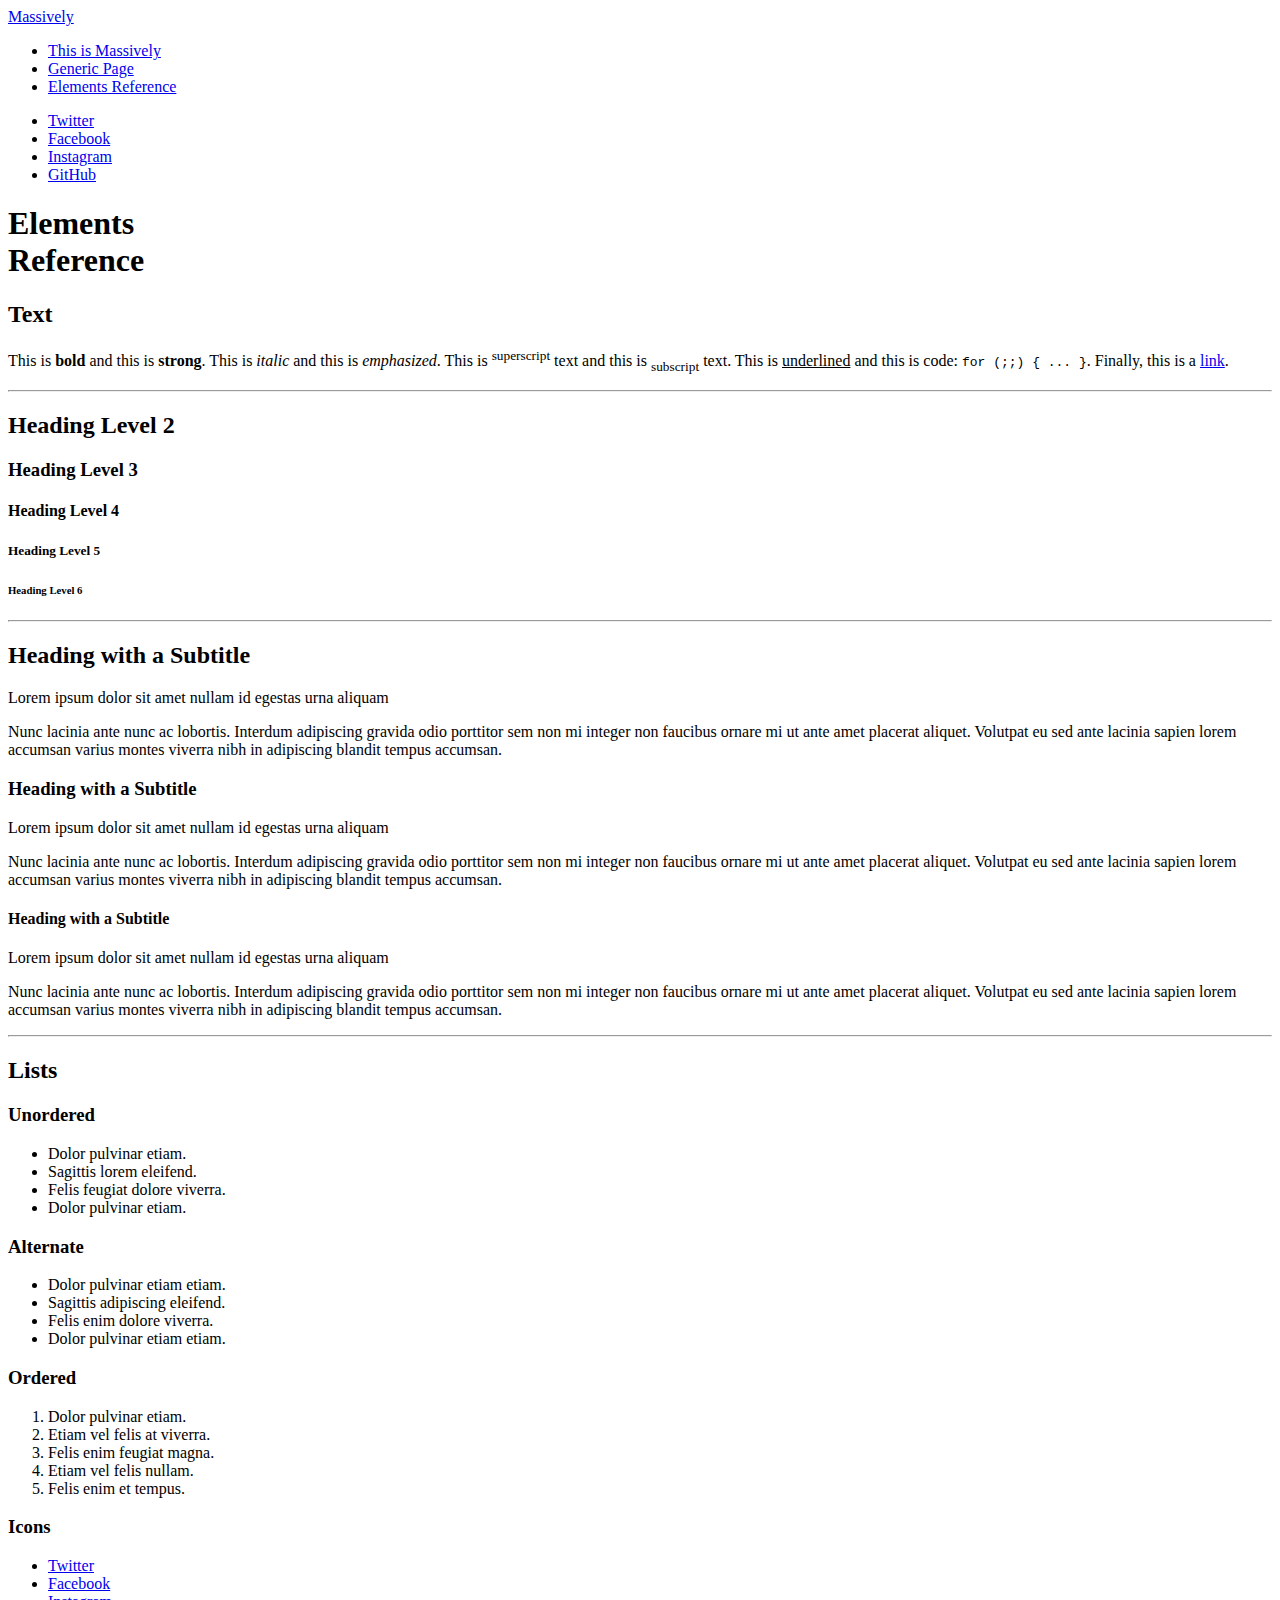
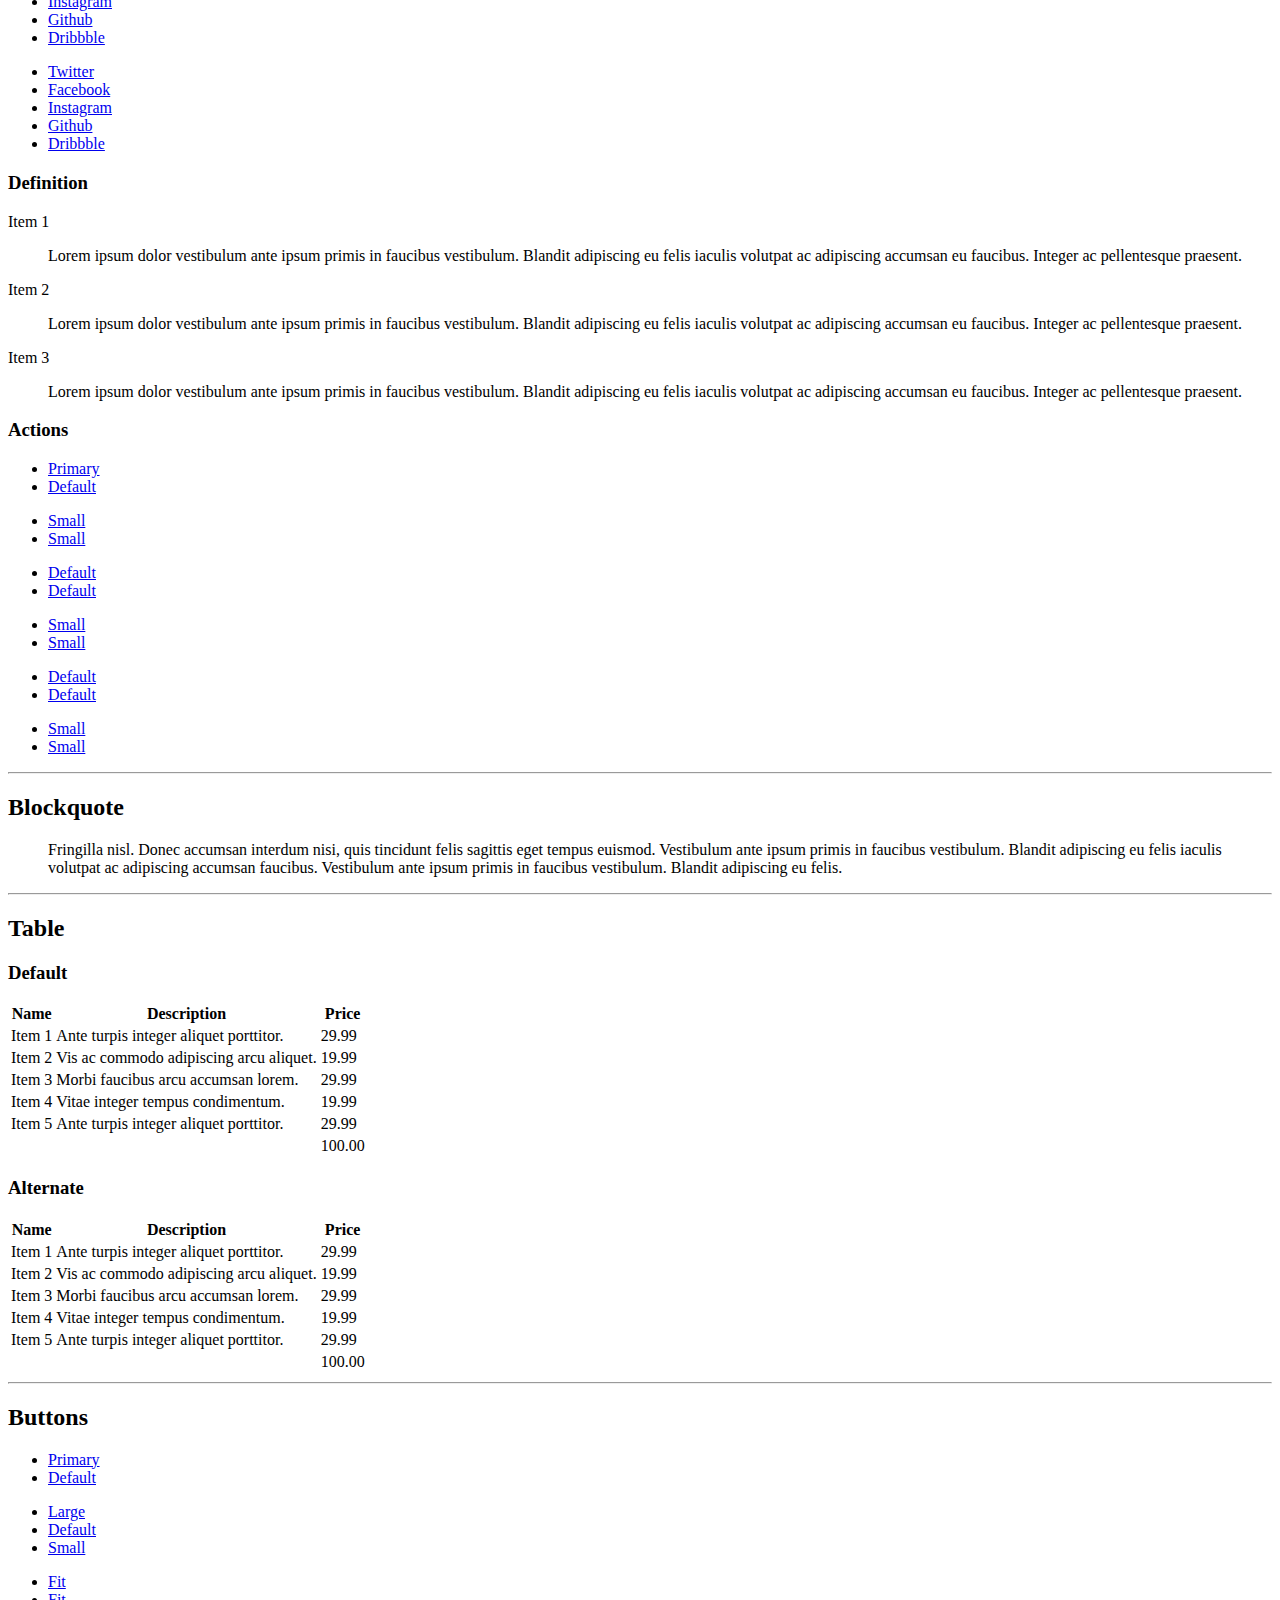
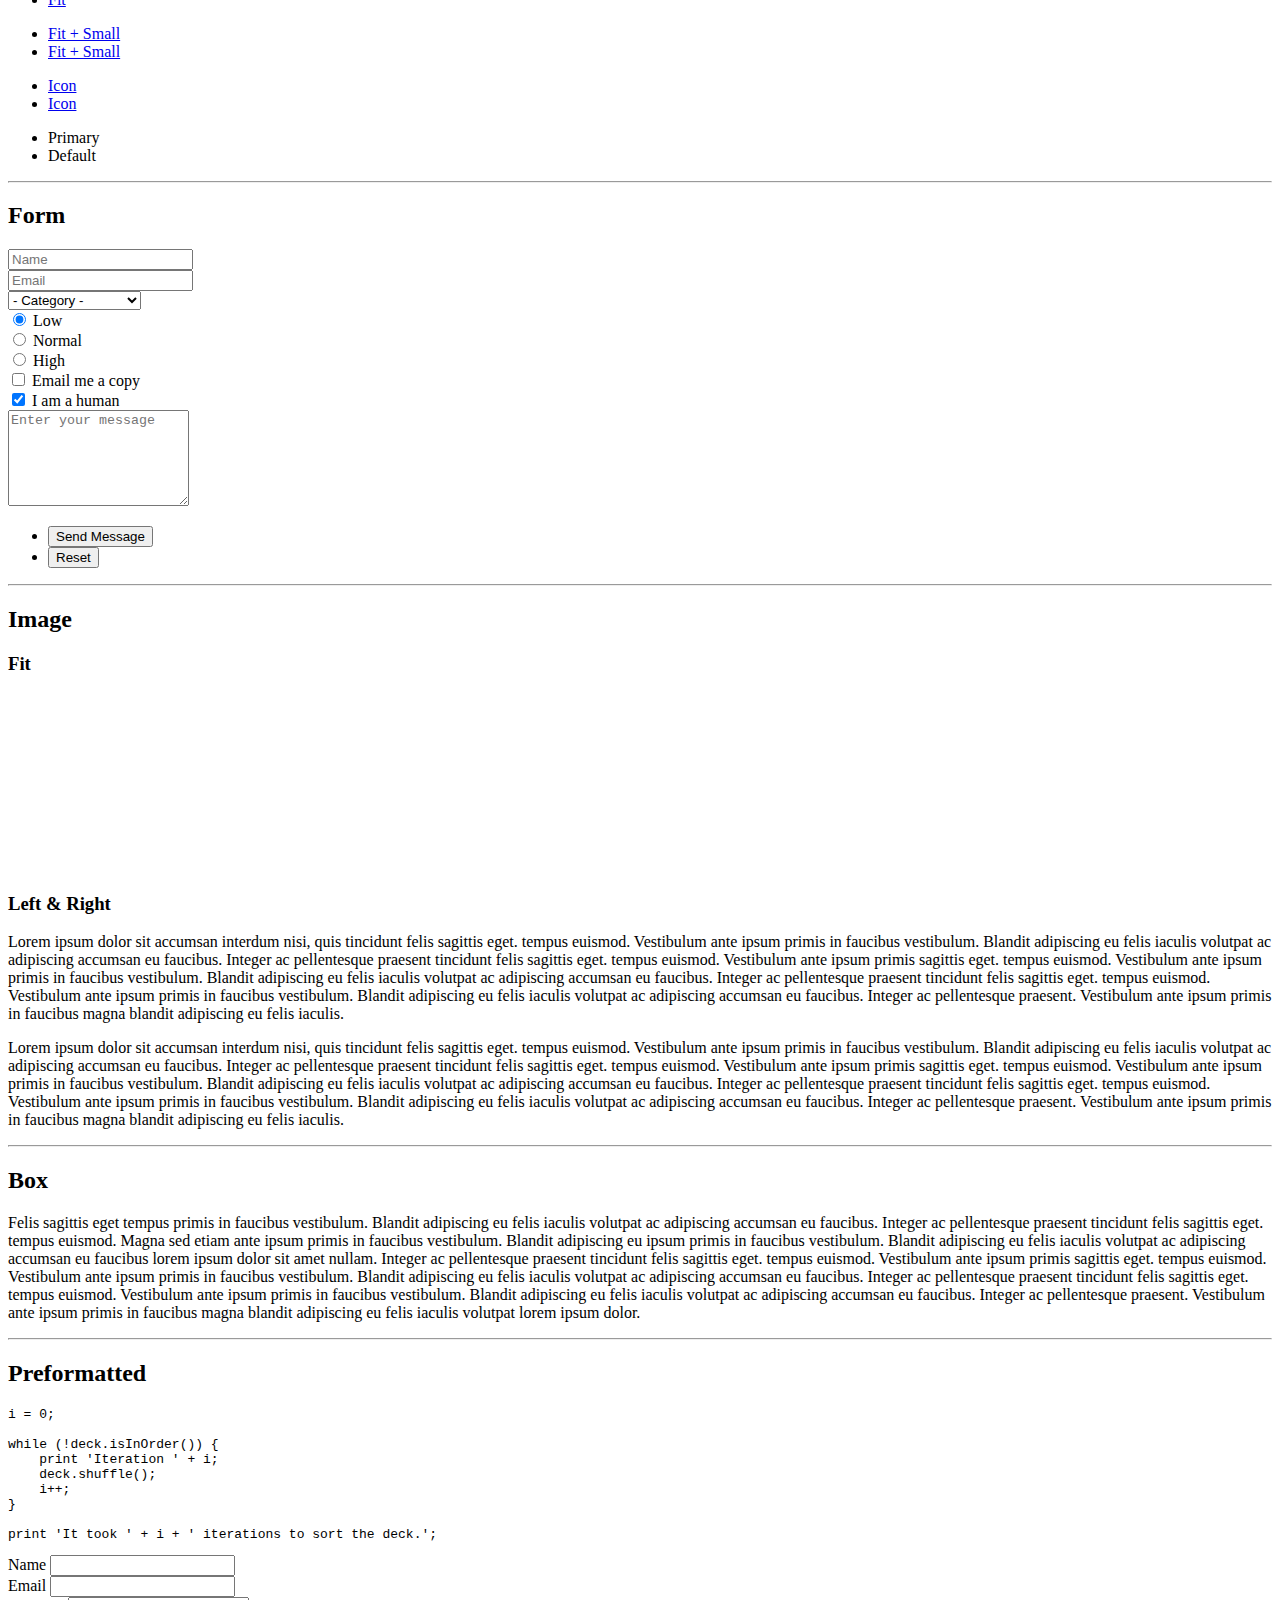
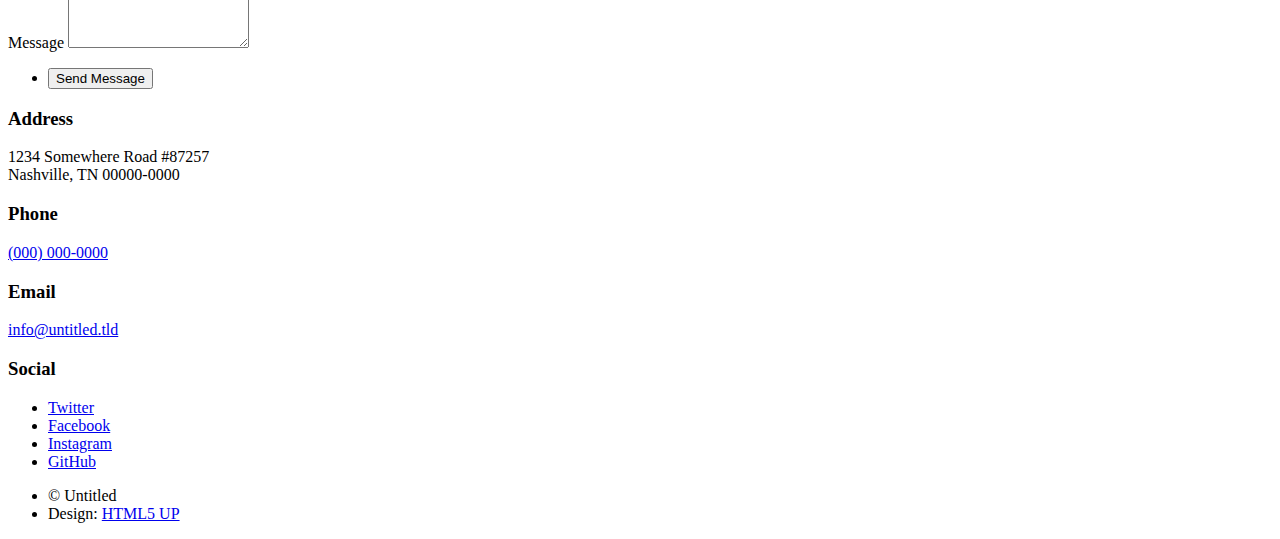
==== elements.html @ 8f009afb "Add files via upload" ====
<!DOCTYPE HTML>
<!--
	Massively by HTML5 UP
	html5up.net | @ajlkn
	Free for personal and commercial use under the CCA 3.0 license (html5up.net/license)
-->
<html>
	<head>
		<title>Elements Reference - Massively by HTML5 UP</title>
		<meta charset="utf-8" />
		<meta name="viewport" content="width=device-width, initial-scale=1, user-scalable=no" />
		<link rel="stylesheet" href="assets/css/main.css" />
		<noscript><link rel="stylesheet" href="assets/css/noscript.css" /></noscript>
	</head>
	<body class="is-preload">

		<!-- Wrapper -->
			<div id="wrapper">

				<!-- Header -->
					<header id="header">
						<a href="index.html" class="logo">Massively</a>
					</header>

				<!-- Nav -->
					<nav id="nav">
						<ul class="links">
							<li><a href="index.html">This is Massively</a></li>
							<li><a href="generic.html">Generic Page</a></li>
							<li class="active"><a href="elements.html">Elements Reference</a></li>
						</ul>
						<ul class="icons">
							<li><a href="#" class="icon brands fa-twitter"><span class="label">Twitter</span></a></li>
							<li><a href="#" class="icon brands fa-facebook-f"><span class="label">Facebook</span></a></li>
							<li><a href="#" class="icon brands fa-instagram"><span class="label">Instagram</span></a></li>
							<li><a href="#" class="icon brands fa-github"><span class="label">GitHub</span></a></li>
						</ul>
					</nav>

				<!-- Main -->
					<div id="main">

						<!-- Post -->
							<section class="post">
								<header class="major">
									<h1>Elements<br />
									Reference</h1>
								</header>

								<!-- Text stuff -->
									<h2>Text</h2>
									<p>This is <b>bold</b> and this is <strong>strong</strong>. This is <i>italic</i> and this is <em>emphasized</em>.
									This is <sup>superscript</sup> text and this is <sub>subscript</sub> text.
									This is <u>underlined</u> and this is code: <code>for (;;) { ... }</code>.
									Finally, this is a <a href="#">link</a>.</p>
									<hr />
									<h2>Heading Level 2</h2>
									<h3>Heading Level 3</h3>
									<h4>Heading Level 4</h4>
									<h5>Heading Level 5</h5>
									<h6>Heading Level 6</h6>
									<hr />
									<header>
										<h2>Heading with a Subtitle</h2>
										<p>Lorem ipsum dolor sit amet nullam id egestas urna aliquam</p>
									</header>
									<p>Nunc lacinia ante nunc ac lobortis. Interdum adipiscing gravida odio porttitor sem non mi integer non faucibus ornare mi ut ante amet placerat aliquet. Volutpat eu sed ante lacinia sapien lorem accumsan varius montes viverra nibh in adipiscing blandit tempus accumsan.</p>
									<header>
										<h3>Heading with a Subtitle</h3>
										<p>Lorem ipsum dolor sit amet nullam id egestas urna aliquam</p>
									</header>
									<p>Nunc lacinia ante nunc ac lobortis. Interdum adipiscing gravida odio porttitor sem non mi integer non faucibus ornare mi ut ante amet placerat aliquet. Volutpat eu sed ante lacinia sapien lorem accumsan varius montes viverra nibh in adipiscing blandit tempus accumsan.</p>
									<header>
										<h4>Heading with a Subtitle</h4>
										<p>Lorem ipsum dolor sit amet nullam id egestas urna aliquam</p>
									</header>
									<p>Nunc lacinia ante nunc ac lobortis. Interdum adipiscing gravida odio porttitor sem non mi integer non faucibus ornare mi ut ante amet placerat aliquet. Volutpat eu sed ante lacinia sapien lorem accumsan varius montes viverra nibh in adipiscing blandit tempus accumsan.</p>

									<hr />

								<!-- Lists -->
									<h2>Lists</h2>
									<div class="row">
										<div class="col-6 col-12-small">

											<h3>Unordered</h3>
											<ul>
												<li>Dolor pulvinar etiam.</li>
												<li>Sagittis lorem eleifend.</li>
												<li>Felis feugiat dolore viverra.</li>
												<li>Dolor pulvinar etiam.</li>
											</ul>

											<h3>Alternate</h3>
											<ul class="alt">
												<li>Dolor pulvinar etiam etiam.</li>
												<li>Sagittis adipiscing eleifend.</li>
												<li>Felis enim dolore viverra.</li>
												<li>Dolor pulvinar etiam etiam.</li>
											</ul>

										</div>
										<div class="col-6 col-12-small">

											<h3>Ordered</h3>
											<ol>
												<li>Dolor pulvinar etiam.</li>
												<li>Etiam vel felis at viverra.</li>
												<li>Felis enim feugiat magna.</li>
												<li>Etiam vel felis nullam.</li>
												<li>Felis enim et tempus.</li>
											</ol>

											<h3>Icons</h3>
											<ul class="icons">
												<li><a href="#" class="icon brands fa-twitter"><span class="label">Twitter</span></a></li>
												<li><a href="#" class="icon brands fa-facebook-f"><span class="label">Facebook</span></a></li>
												<li><a href="#" class="icon brands fa-instagram"><span class="label">Instagram</span></a></li>
												<li><a href="#" class="icon brands fa-github"><span class="label">Github</span></a></li>
												<li><a href="#" class="icon brands fa-dribbble"><span class="label">Dribbble</span></a></li>
											</ul>
											<ul class="icons alt">
												<li><a href="#" class="icon brands alt fa-twitter"><span class="label">Twitter</span></a></li>
												<li><a href="#" class="icon brands alt fa-facebook-f"><span class="label">Facebook</span></a></li>
												<li><a href="#" class="icon brands alt fa-instagram"><span class="label">Instagram</span></a></li>
												<li><a href="#" class="icon brands alt fa-github"><span class="label">Github</span></a></li>
												<li><a href="#" class="icon brands alt fa-dribbble"><span class="label">Dribbble</span></a></li>
											</ul>

										</div>
									</div>
									<h3>Definition</h3>
									<dl>
										<dt>Item 1</dt>
										<dd>
											<p>Lorem ipsum dolor vestibulum ante ipsum primis in faucibus vestibulum. Blandit adipiscing eu felis iaculis volutpat ac adipiscing accumsan eu faucibus. Integer ac pellentesque praesent.</p>
										</dd>
										<dt>Item 2</dt>
										<dd>
											<p>Lorem ipsum dolor vestibulum ante ipsum primis in faucibus vestibulum. Blandit adipiscing eu felis iaculis volutpat ac adipiscing accumsan eu faucibus. Integer ac pellentesque praesent.</p>
										</dd>
										<dt>Item 3</dt>
										<dd>
											<p>Lorem ipsum dolor vestibulum ante ipsum primis in faucibus vestibulum. Blandit adipiscing eu felis iaculis volutpat ac adipiscing accumsan eu faucibus. Integer ac pellentesque praesent.</p>
										</dd>
									</dl>

									<h3>Actions</h3>
									<ul class="actions">
										<li><a href="#" class="button primary">Primary</a></li>
										<li><a href="#" class="button">Default</a></li>
									</ul>
									<ul class="actions small">
										<li><a href="#" class="button primary small">Small</a></li>
										<li><a href="#" class="button small">Small</a></li>
									</ul>
									<div class="row">
										<div class="col-6 col-12-small">
											<ul class="actions stacked">
												<li><a href="#" class="button primary">Default</a></li>
												<li><a href="#" class="button">Default</a></li>
											</ul>
										</div>
										<div class="col-6 col-12-small">
											<ul class="actions stacked">
												<li><a href="#" class="button primary small">Small</a></li>
												<li><a href="#" class="button small">Small</a></li>
											</ul>
										</div>
									</div>
									<div class="row">
										<div class="col-6 col-12-small">
											<ul class="actions stacked">
												<li><a href="#" class="button primary fit">Default</a></li>
												<li><a href="#" class="button fit">Default</a></li>
											</ul>
										</div>
										<div class="col-6 col-12-small">
											<ul class="actions stacked">
												<li><a href="#" class="button primary small fit">Small</a></li>
												<li><a href="#" class="button small fit">Small</a></li>
											</ul>
										</div>
									</div>

									<hr />

								<!-- Blockquote -->
									<h2>Blockquote</h2>
									<blockquote>Fringilla nisl. Donec accumsan interdum nisi, quis tincidunt felis sagittis eget tempus euismod. Vestibulum ante ipsum primis in faucibus vestibulum. Blandit adipiscing eu felis iaculis volutpat ac adipiscing accumsan faucibus. Vestibulum ante ipsum primis in faucibus vestibulum. Blandit adipiscing eu felis.</blockquote>

									<hr />

								<!-- Table -->
									<h2>Table</h2>

									<h3>Default</h3>
									<div class="table-wrapper">
										<table>
											<thead>
												<tr>
													<th>Name</th>
													<th>Description</th>
													<th>Price</th>
												</tr>
											</thead>
											<tbody>
												<tr>
													<td>Item 1</td>
													<td>Ante turpis integer aliquet porttitor.</td>
													<td>29.99</td>
												</tr>
												<tr>
													<td>Item 2</td>
													<td>Vis ac commodo adipiscing arcu aliquet.</td>
													<td>19.99</td>
												</tr>
												<tr>
													<td>Item 3</td>
													<td> Morbi faucibus arcu accumsan lorem.</td>
													<td>29.99</td>
												</tr>
												<tr>
													<td>Item 4</td>
													<td>Vitae integer tempus condimentum.</td>
													<td>19.99</td>
												</tr>
												<tr>
													<td>Item 5</td>
													<td>Ante turpis integer aliquet porttitor.</td>
													<td>29.99</td>
												</tr>
											</tbody>
											<tfoot>
												<tr>
													<td colspan="2"></td>
													<td>100.00</td>
												</tr>
											</tfoot>
										</table>
									</div>

									<h3>Alternate</h3>
									<div class="table-wrapper">
										<table class="alt">
											<thead>
												<tr>
													<th>Name</th>
													<th>Description</th>
													<th>Price</th>
												</tr>
											</thead>
											<tbody>
												<tr>
													<td>Item 1</td>
													<td>Ante turpis integer aliquet porttitor.</td>
													<td>29.99</td>
												</tr>
												<tr>
													<td>Item 2</td>
													<td>Vis ac commodo adipiscing arcu aliquet.</td>
													<td>19.99</td>
												</tr>
												<tr>
													<td>Item 3</td>
													<td> Morbi faucibus arcu accumsan lorem.</td>
													<td>29.99</td>
												</tr>
												<tr>
													<td>Item 4</td>
													<td>Vitae integer tempus condimentum.</td>
													<td>19.99</td>
												</tr>
												<tr>
													<td>Item 5</td>
													<td>Ante turpis integer aliquet porttitor.</td>
													<td>29.99</td>
												</tr>
											</tbody>
											<tfoot>
												<tr>
													<td colspan="2"></td>
													<td>100.00</td>
												</tr>
											</tfoot>
										</table>
									</div>

									<hr />

								<!-- Buttons -->
									<h2>Buttons</h2>
									<ul class="actions">
										<li><a href="#" class="button primary">Primary</a></li>
										<li><a href="#" class="button">Default</a></li>
									</ul>
									<ul class="actions">
										<li><a href="#" class="button primary large">Large</a></li>
										<li><a href="#" class="button">Default</a></li>
										<li><a href="#" class="button small">Small</a></li>
									</ul>
									<ul class="actions fit">
										<li><a href="#" class="button primary fit">Fit</a></li>
										<li><a href="#" class="button fit">Fit</a></li>
									</ul>
									<ul class="actions fit small">
										<li><a href="#" class="button primary fit small">Fit + Small</a></li>
										<li><a href="#" class="button fit small">Fit + Small</a></li>
									</ul>
									<ul class="actions">
										<li><a href="#" class="button primary icon solid fa-search">Icon</a></li>
										<li><a href="#" class="button icon solid fa-download">Icon</a></li>
									</ul>
									<ul class="actions">
										<li><span class="button primary disabled">Primary</span></li>
										<li><span class="button disabled">Default</span></li>
									</ul>

									<hr />

								<!-- Form -->
									<h2>Form</h2>

									<form method="post" action="#">
										<div class="row gtr-uniform">
											<div class="col-6 col-12-xsmall">
												<input type="text" name="demo-name" id="demo-name" value="" placeholder="Name" />
											</div>
											<div class="col-6 col-12-xsmall">
												<input type="email" name="demo-email" id="demo-email" value="" placeholder="Email" />
											</div>
											<!-- Break -->
											<div class="col-12">
												<select name="demo-category" id="demo-category">
													<option value="">- Category -</option>
													<option value="1">Manufacturing</option>
													<option value="1">Shipping</option>
													<option value="1">Administration</option>
													<option value="1">Human Resources</option>
												</select>
											</div>
											<!-- Break -->
											<div class="col-4 col-12-small">
												<input type="radio" id="demo-priority-low" name="demo-priority" checked>
												<label for="demo-priority-low">Low</label>
											</div>
											<div class="col-4 col-12-small">
												<input type="radio" id="demo-priority-normal" name="demo-priority">
												<label for="demo-priority-normal">Normal</label>
											</div>
											<div class="col-4 col-12-small">
												<input type="radio" id="demo-priority-high" name="demo-priority">
												<label for="demo-priority-high">High</label>
											</div>
											<!-- Break -->
											<div class="col-6 col-12-small">
												<input type="checkbox" id="demo-copy" name="demo-copy">
												<label for="demo-copy">Email me a copy</label>
											</div>
											<div class="col-6 col-12-small">
												<input type="checkbox" id="demo-human" name="demo-human" checked>
												<label for="demo-human">I am a human</label>
											</div>
											<!-- Break -->
											<div class="col-12">
												<textarea name="demo-message" id="demo-message" placeholder="Enter your message" rows="6"></textarea>
											</div>
											<!-- Break -->
											<div class="col-12">
												<ul class="actions">
													<li><input type="submit" value="Send Message" class="primary" /></li>
													<li><input type="reset" value="Reset" /></li>
												</ul>
											</div>
										</div>
									</form>

									<hr />

								<!-- Image -->
									<h2>Image</h2>

									<h3>Fit</h3>
									<span class="image fit"><img src="images/pic01.jpg" alt="" /></span>
									<div class="box alt">
										<div class="row gtr-50 gtr-uniform">
											<div class="col-4"><span class="image fit"><img src="images/pic02.jpg" alt="" /></span></div>
											<div class="col-4"><span class="image fit"><img src="images/pic03.jpg" alt="" /></span></div>
											<div class="col-4"><span class="image fit"><img src="images/pic04.jpg" alt="" /></span></div>
											<!-- Break -->
											<div class="col-4"><span class="image fit"><img src="images/pic04.jpg" alt="" /></span></div>
											<div class="col-4"><span class="image fit"><img src="images/pic02.jpg" alt="" /></span></div>
											<div class="col-4"><span class="image fit"><img src="images/pic03.jpg" alt="" /></span></div>
											<!-- Break -->
											<div class="col-4"><span class="image fit"><img src="images/pic03.jpg" alt="" /></span></div>
											<div class="col-4"><span class="image fit"><img src="images/pic04.jpg" alt="" /></span></div>
											<div class="col-4"><span class="image fit"><img src="images/pic02.jpg" alt="" /></span></div>
										</div>
									</div>

									<h3>Left &amp; Right</h3>
									<p><span class="image left"><img src="images/pic08.jpg" alt="" /></span>Lorem ipsum dolor sit accumsan interdum nisi, quis tincidunt felis sagittis eget. tempus euismod. Vestibulum ante ipsum primis in faucibus vestibulum. Blandit adipiscing eu felis iaculis volutpat ac adipiscing accumsan eu faucibus. Integer ac pellentesque praesent tincidunt felis sagittis eget. tempus euismod. Vestibulum ante ipsum primis sagittis eget. tempus euismod. Vestibulum ante ipsum primis in faucibus vestibulum. Blandit adipiscing eu felis iaculis volutpat ac adipiscing accumsan eu faucibus. Integer ac pellentesque praesent tincidunt felis sagittis eget. tempus euismod. Vestibulum ante ipsum primis in faucibus vestibulum. Blandit adipiscing eu felis iaculis volutpat ac adipiscing accumsan eu faucibus. Integer ac pellentesque praesent. Vestibulum ante ipsum primis in faucibus magna blandit adipiscing eu felis iaculis.</p>
									<p><span class="image right"><img src="images/pic09.jpg" alt="" /></span>Lorem ipsum dolor sit accumsan interdum nisi, quis tincidunt felis sagittis eget. tempus euismod. Vestibulum ante ipsum primis in faucibus vestibulum. Blandit adipiscing eu felis iaculis volutpat ac adipiscing accumsan eu faucibus. Integer ac pellentesque praesent tincidunt felis sagittis eget. tempus euismod. Vestibulum ante ipsum primis sagittis eget. tempus euismod. Vestibulum ante ipsum primis in faucibus vestibulum. Blandit adipiscing eu felis iaculis volutpat ac adipiscing accumsan eu faucibus. Integer ac pellentesque praesent tincidunt felis sagittis eget. tempus euismod. Vestibulum ante ipsum primis in faucibus vestibulum. Blandit adipiscing eu felis iaculis volutpat ac adipiscing accumsan eu faucibus. Integer ac pellentesque praesent. Vestibulum ante ipsum primis in faucibus magna blandit adipiscing eu felis iaculis.</p>

									<hr />

								<!-- Box -->
									<h2>Box</h2>
									<div class="box">
										<p>Felis sagittis eget tempus primis in faucibus vestibulum. Blandit adipiscing eu felis iaculis volutpat ac adipiscing accumsan eu faucibus. Integer ac pellentesque praesent tincidunt felis sagittis eget. tempus euismod. Magna sed etiam ante ipsum primis in faucibus vestibulum. Blandit adipiscing eu ipsum primis in faucibus vestibulum. Blandit adipiscing eu felis iaculis volutpat ac adipiscing accumsan eu faucibus lorem ipsum dolor sit amet nullam. Integer ac pellentesque praesent tincidunt felis sagittis eget. tempus euismod. Vestibulum ante ipsum primis sagittis eget. tempus euismod. Vestibulum ante ipsum primis in faucibus vestibulum. Blandit adipiscing eu felis iaculis volutpat ac adipiscing accumsan eu faucibus. Integer ac pellentesque praesent tincidunt felis sagittis eget. tempus euismod. Vestibulum ante ipsum primis in faucibus vestibulum. Blandit adipiscing eu felis iaculis volutpat ac adipiscing accumsan eu faucibus. Integer ac pellentesque praesent. Vestibulum ante ipsum primis in faucibus magna blandit adipiscing eu felis iaculis volutpat lorem ipsum dolor.</p>
									</div>

									<hr />

								<!-- Preformatted Code -->
									<h2>Preformatted</h2>
									<pre><code>i = 0;

while (!deck.isInOrder()) {
    print 'Iteration ' + i;
    deck.shuffle();
    i++;
}

print 'It took ' + i + ' iterations to sort the deck.';
</code></pre>

							</section>

					</div>

				<!-- Footer -->
					<footer id="footer">
						<section>
							<form method="post" action="#">
								<div class="fields">
									<div class="field">
										<label for="name">Name</label>
										<input type="text" name="name" id="name" />
									</div>
									<div class="field">
										<label for="email">Email</label>
										<input type="text" name="email" id="email" />
									</div>
									<div class="field">
										<label for="message">Message</label>
										<textarea name="message" id="message" rows="3"></textarea>
									</div>
								</div>
								<ul class="actions">
									<li><input type="submit" value="Send Message" /></li>
								</ul>
							</form>
						</section>
						<section class="split contact">
							<section class="alt">
								<h3>Address</h3>
								<p>1234 Somewhere Road #87257<br />
								Nashville, TN 00000-0000</p>
							</section>
							<section>
								<h3>Phone</h3>
								<p><a href="#">(000) 000-0000</a></p>
							</section>
							<section>
								<h3>Email</h3>
								<p><a href="#">info@untitled.tld</a></p>
							</section>
							<section>
								<h3>Social</h3>
								<ul class="icons alt">
									<li><a href="#" class="icon brands alt fa-twitter"><span class="label">Twitter</span></a></li>
									<li><a href="#" class="icon brands alt fa-facebook-f"><span class="label">Facebook</span></a></li>
									<li><a href="#" class="icon brands alt fa-instagram"><span class="label">Instagram</span></a></li>
									<li><a href="#" class="icon brands alt fa-github"><span class="label">GitHub</span></a></li>
								</ul>
							</section>
						</section>
					</footer>

				<!-- Copyright -->
					<div id="copyright">
						<ul><li>&copy; Untitled</li><li>Design: <a href="https://html5up.net">HTML5 UP</a></li></ul>
					</div>

			</div>

		<!-- Scripts -->
			<script src="assets/js/jquery.min.js"></script>
			<script src="assets/js/jquery.scrollex.min.js"></script>
			<script src="assets/js/jquery.scrolly.min.js"></script>
			<script src="assets/js/browser.min.js"></script>
			<script src="assets/js/breakpoints.min.js"></script>
			<script src="assets/js/util.js"></script>
			<script src="assets/js/main.js"></script>

	</body>
</html>
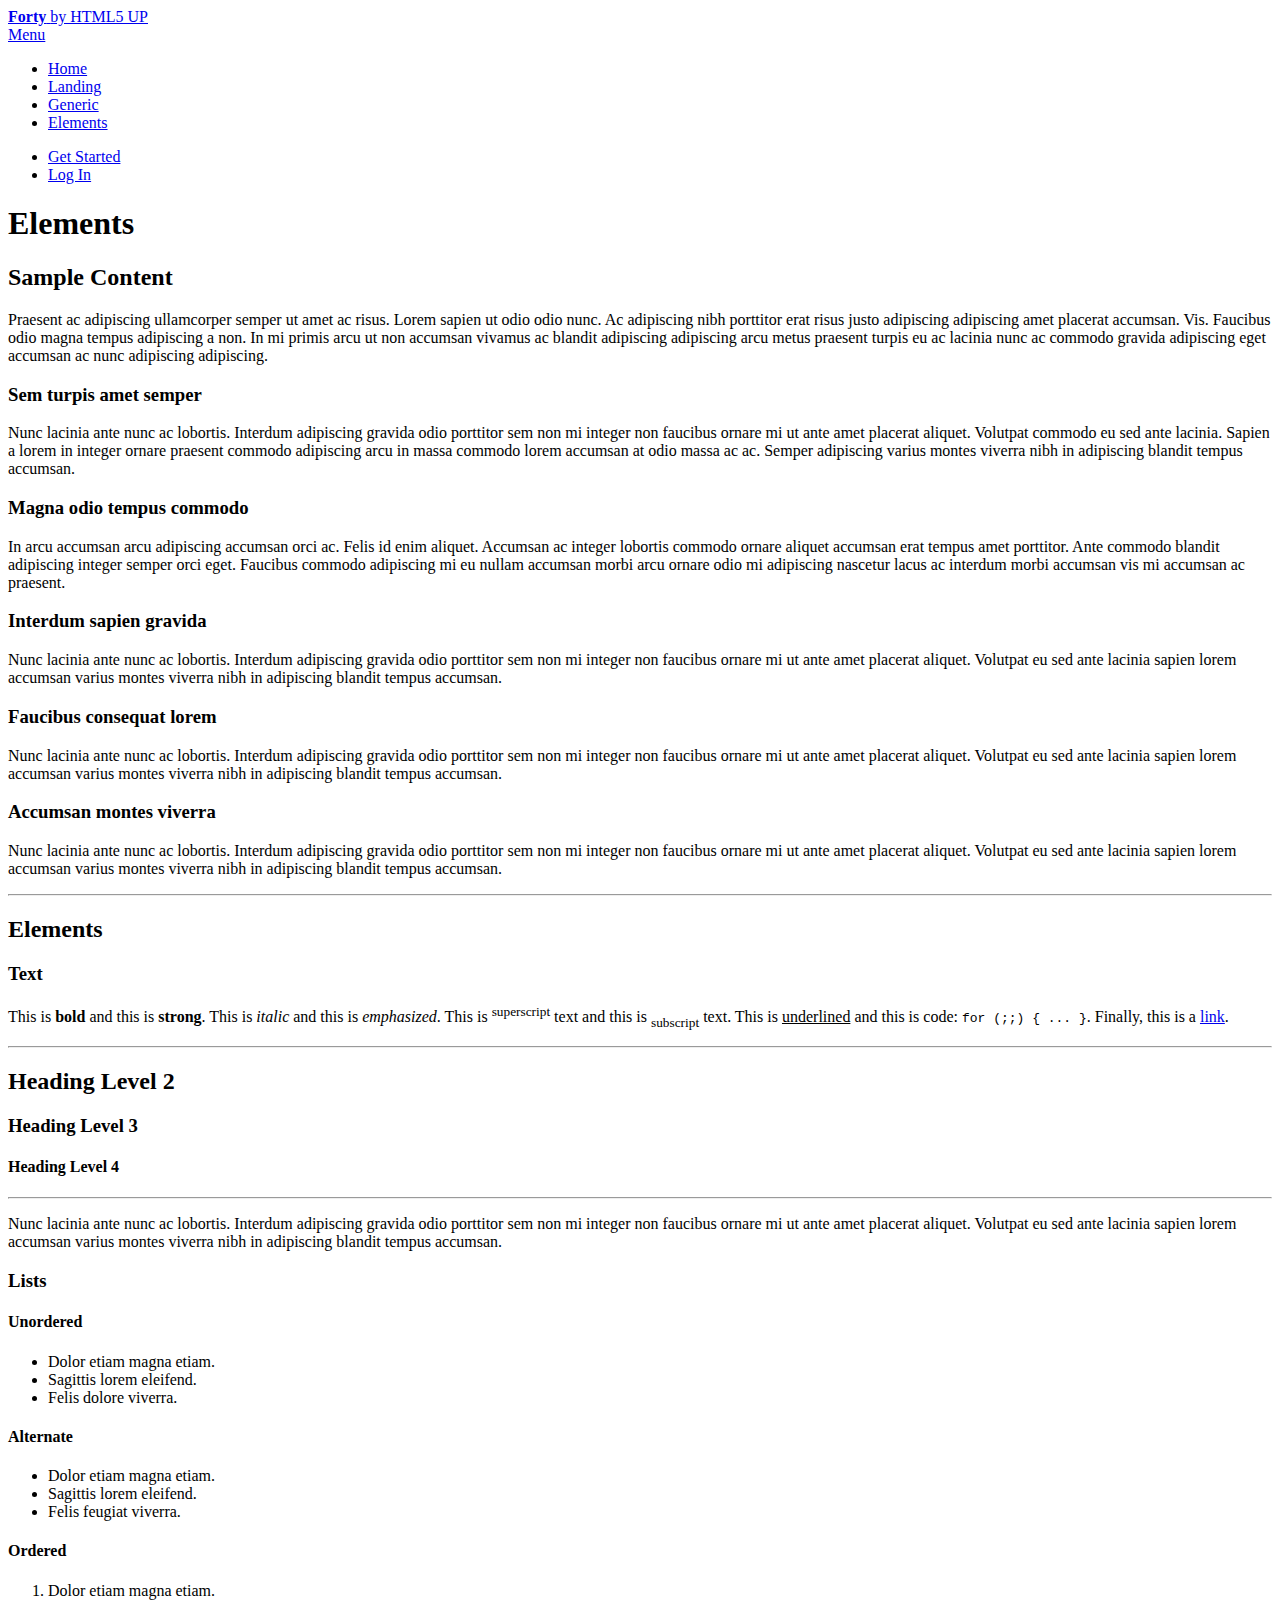
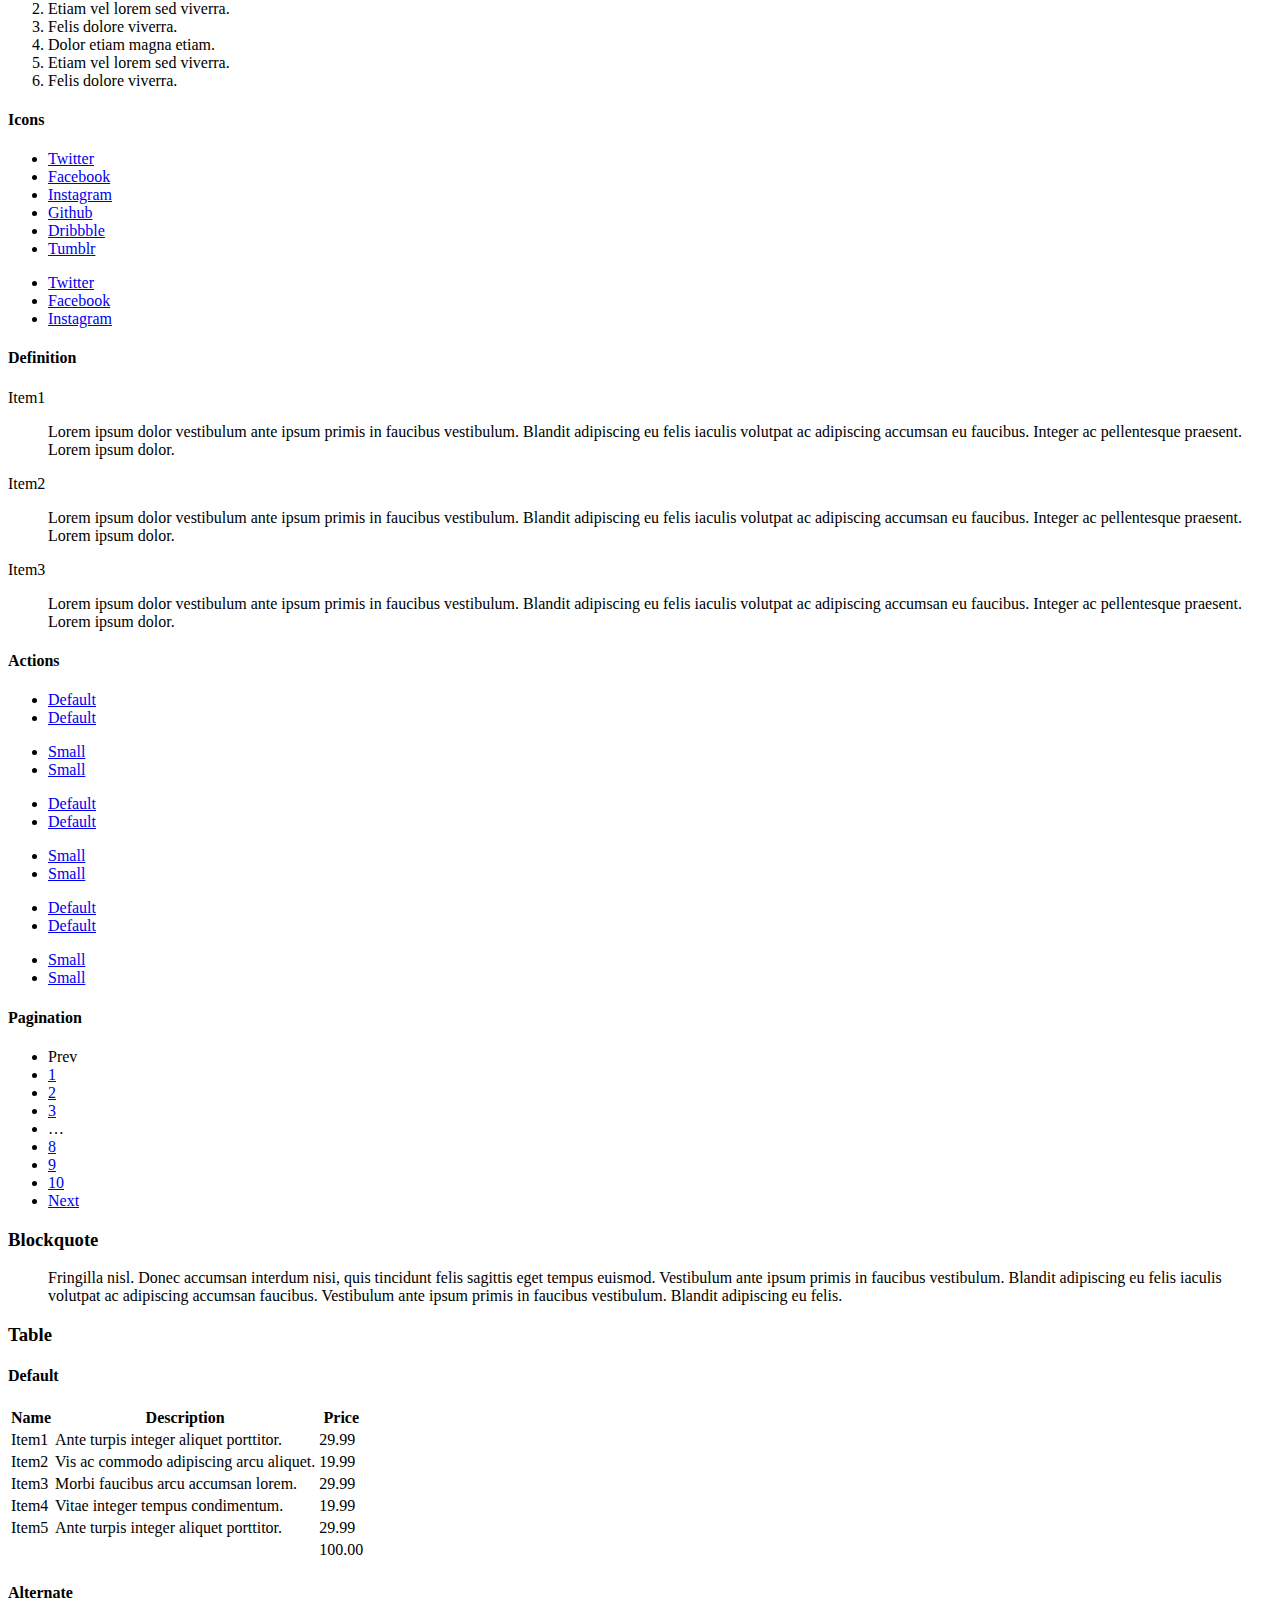
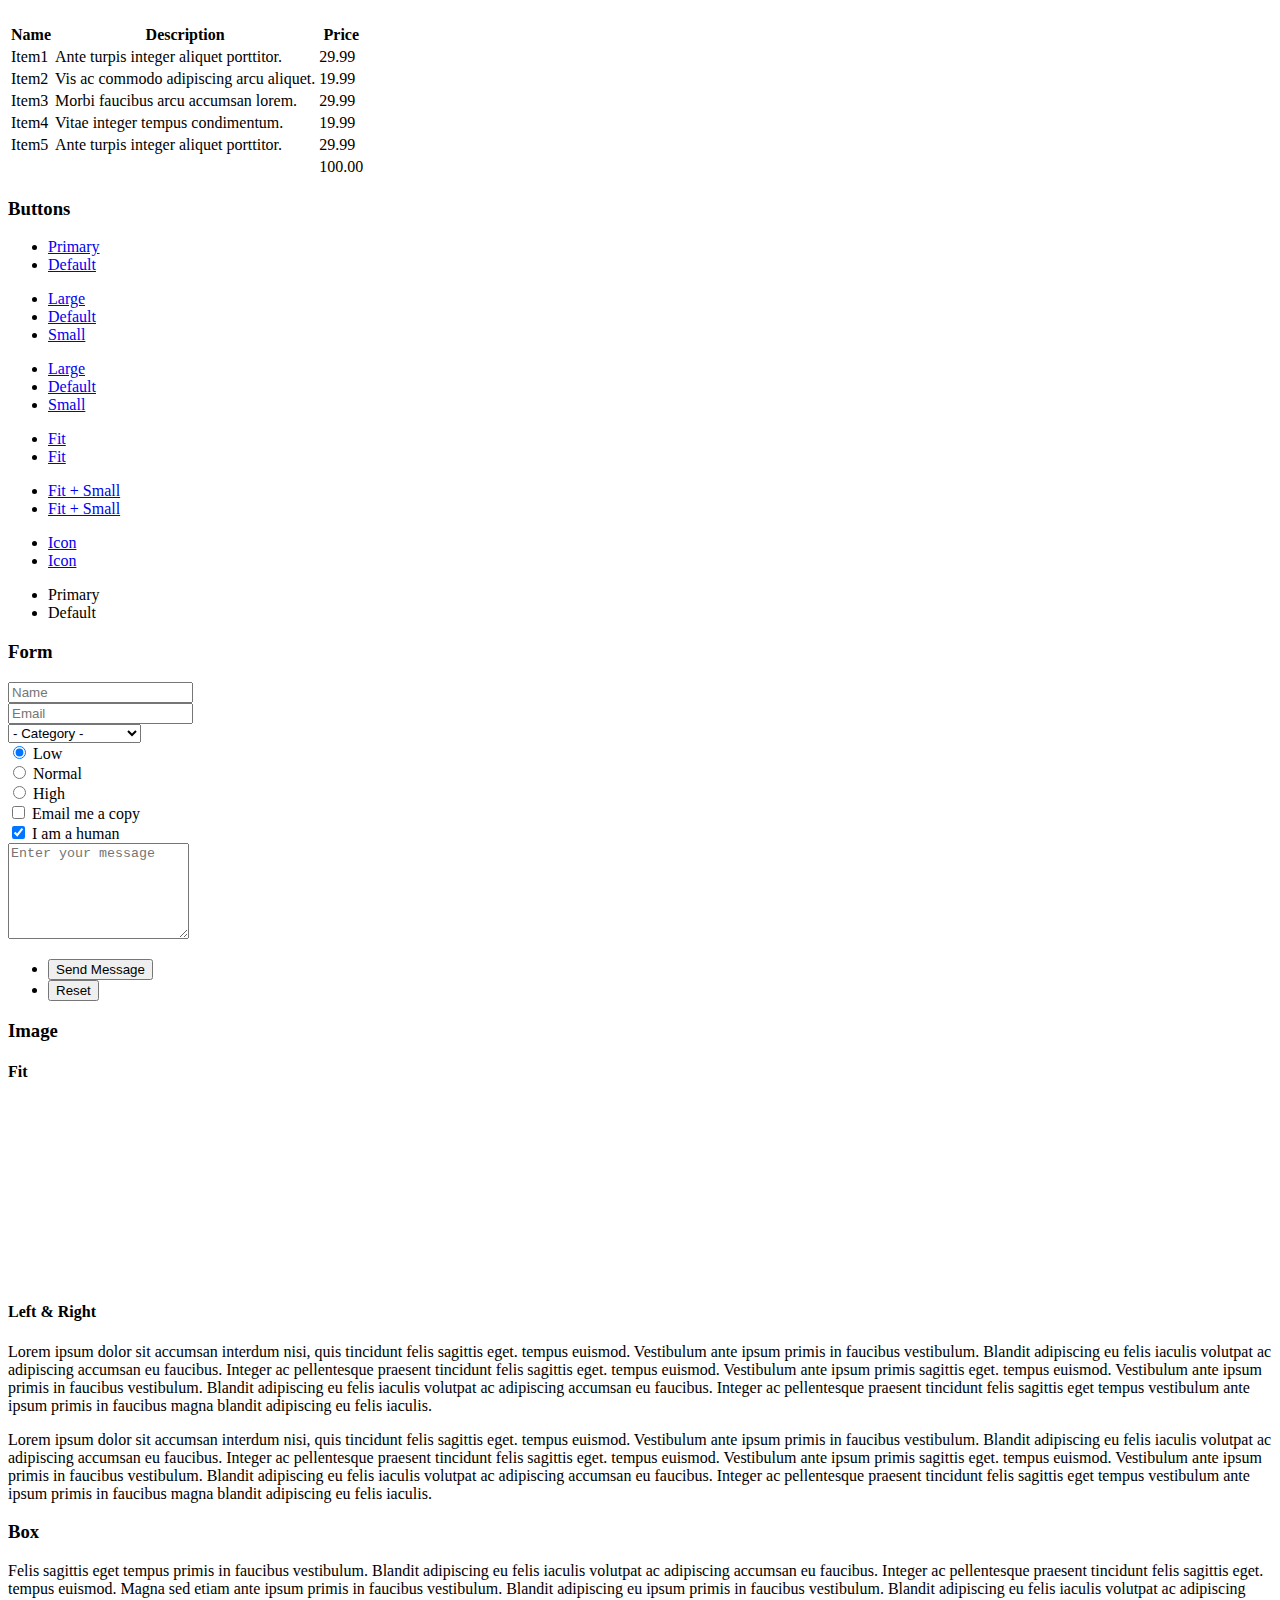
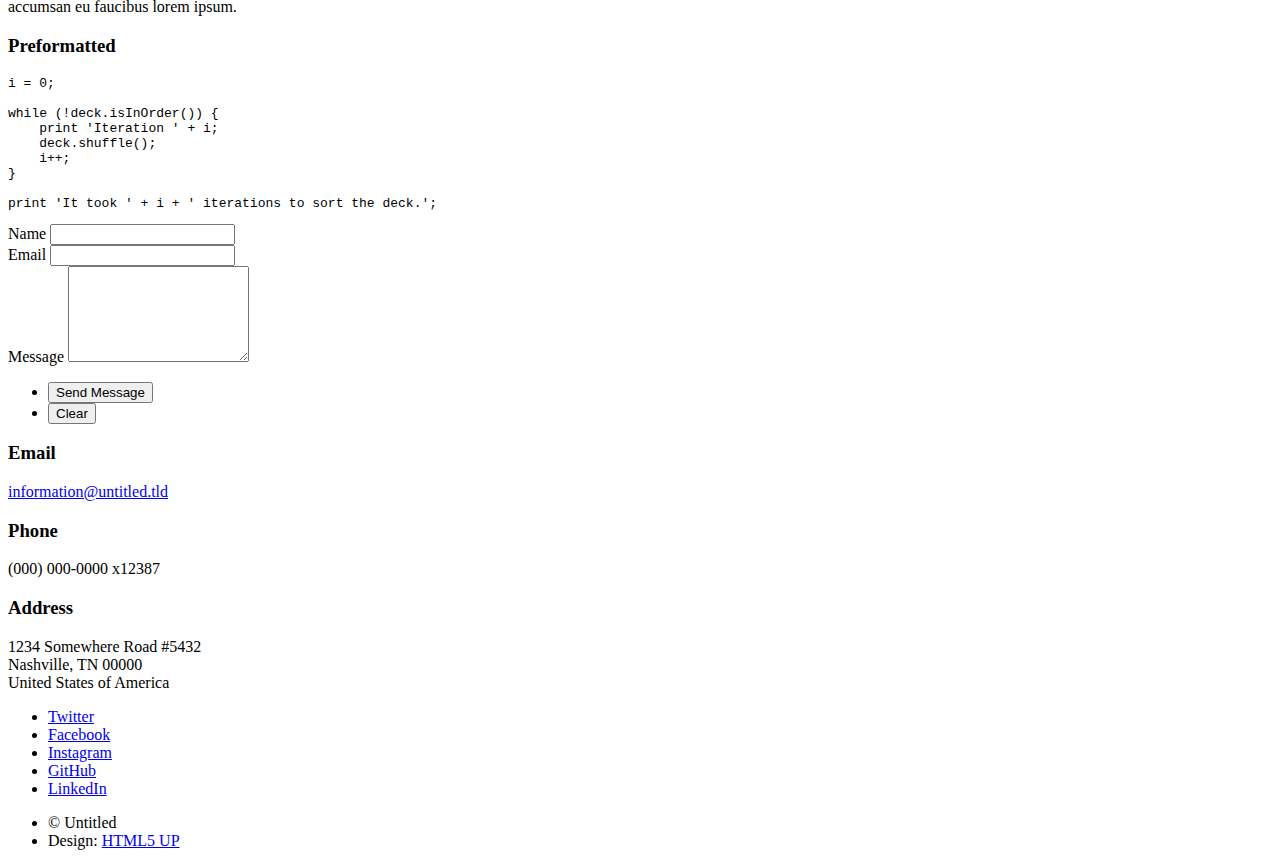
==== commit 8ec4578a: "Add files via upload" ====
--- a/elements.html
+++ b/elements.html
@@ -1,12 +1,12 @@
 <!DOCTYPE HTML>
 <!--
-	Massively by HTML5 UP
+	Forty by HTML5 UP
 	html5up.net | @ajlkn
 	Free for personal and commercial use under the CCA 3.0 license (html5up.net/license)
 -->
 <html>
 	<head>
-		<title>Elements Reference - Massively by HTML5 UP</title>
+		<title>Elements - Forty by HTML5 UP</title>
 		<meta charset="utf-8" />
 		<meta name="viewport" content="width=device-width, initial-scale=1, user-scalable=no" />
 		<link rel="stylesheet" href="assets/css/main.css" />
@@ -19,402 +19,429 @@
 
 				<!-- Header -->
 					<header id="header">
-						<a href="index.html" class="logo">Massively</a>
+						<a href="index.html" class="logo"><strong>Forty</strong> <span>by HTML5 UP</span></a>
+						<nav>
+							<a href="#menu">Menu</a>
+						</nav>
 					</header>
 
-				<!-- Nav -->
-					<nav id="nav">
+				<!-- Menu -->
+					<nav id="menu">
 						<ul class="links">
-							<li><a href="index.html">This is Massively</a></li>
-							<li><a href="generic.html">Generic Page</a></li>
-							<li class="active"><a href="elements.html">Elements Reference</a></li>
+							<li><a href="index.html">Home</a></li>
+							<li><a href="landing.html">Landing</a></li>
+							<li><a href="generic.html">Generic</a></li>
+							<li><a href="elements.html">Elements</a></li>
 						</ul>
-						<ul class="icons">
-							<li><a href="#" class="icon brands fa-twitter"><span class="label">Twitter</span></a></li>
-							<li><a href="#" class="icon brands fa-facebook-f"><span class="label">Facebook</span></a></li>
-							<li><a href="#" class="icon brands fa-instagram"><span class="label">Instagram</span></a></li>
-							<li><a href="#" class="icon brands fa-github"><span class="label">GitHub</span></a></li>
+						<ul class="actions stacked">
+							<li><a href="#" class="button primary fit">Get Started</a></li>
+							<li><a href="#" class="button fit">Log In</a></li>
 						</ul>
 					</nav>
 
 				<!-- Main -->
-					<div id="main">
-
-						<!-- Post -->
-							<section class="post">
-								<header class="major">
-									<h1>Elements<br />
-									Reference</h1>
-								</header>
-
-								<!-- Text stuff -->
-									<h2>Text</h2>
-									<p>This is <b>bold</b> and this is <strong>strong</strong>. This is <i>italic</i> and this is <em>emphasized</em>.
-									This is <sup>superscript</sup> text and this is <sub>subscript</sub> text.
-									This is <u>underlined</u> and this is code: <code>for (;;) { ... }</code>.
-									Finally, this is a <a href="#">link</a>.</p>
-									<hr />
-									<h2>Heading Level 2</h2>
-									<h3>Heading Level 3</h3>
-									<h4>Heading Level 4</h4>
-									<h5>Heading Level 5</h5>
-									<h6>Heading Level 6</h6>
-									<hr />
-									<header>
-										<h2>Heading with a Subtitle</h2>
-										<p>Lorem ipsum dolor sit amet nullam id egestas urna aliquam</p>
+					<div id="main" class="alt">
+
+						<!-- One -->
+							<section id="one">
+								<div class="inner">
+									<header class="major">
+										<h1>Elements</h1>
 									</header>
-									<p>Nunc lacinia ante nunc ac lobortis. Interdum adipiscing gravida odio porttitor sem non mi integer non faucibus ornare mi ut ante amet placerat aliquet. Volutpat eu sed ante lacinia sapien lorem accumsan varius montes viverra nibh in adipiscing blandit tempus accumsan.</p>
-									<header>
-										<h3>Heading with a Subtitle</h3>
-										<p>Lorem ipsum dolor sit amet nullam id egestas urna aliquam</p>
-									</header>
-									<p>Nunc lacinia ante nunc ac lobortis. Interdum adipiscing gravida odio porttitor sem non mi integer non faucibus ornare mi ut ante amet placerat aliquet. Volutpat eu sed ante lacinia sapien lorem accumsan varius montes viverra nibh in adipiscing blandit tempus accumsan.</p>
-									<header>
-										<h4>Heading with a Subtitle</h4>
-										<p>Lorem ipsum dolor sit amet nullam id egestas urna aliquam</p>
-									</header>
-									<p>Nunc lacinia ante nunc ac lobortis. Interdum adipiscing gravida odio porttitor sem non mi integer non faucibus ornare mi ut ante amet placerat aliquet. Volutpat eu sed ante lacinia sapien lorem accumsan varius montes viverra nibh in adipiscing blandit tempus accumsan.</p>
-
-									<hr />
-
-								<!-- Lists -->
-									<h2>Lists</h2>
-									<div class="row">
-										<div class="col-6 col-12-small">
-
-											<h3>Unordered</h3>
-											<ul>
-												<li>Dolor pulvinar etiam.</li>
-												<li>Sagittis lorem eleifend.</li>
-												<li>Felis feugiat dolore viverra.</li>
-												<li>Dolor pulvinar etiam.</li>
-											</ul>
-
-											<h3>Alternate</h3>
-											<ul class="alt">
-												<li>Dolor pulvinar etiam etiam.</li>
-												<li>Sagittis adipiscing eleifend.</li>
-												<li>Felis enim dolore viverra.</li>
-												<li>Dolor pulvinar etiam etiam.</li>
-											</ul>
-
+
+									<!-- Content -->
+										<h2 id="content">Sample Content</h2>
+										<p>Praesent ac adipiscing ullamcorper semper ut amet ac risus. Lorem sapien ut odio odio nunc. Ac adipiscing nibh porttitor erat risus justo adipiscing adipiscing amet placerat accumsan. Vis. Faucibus odio magna tempus adipiscing a non. In mi primis arcu ut non accumsan vivamus ac blandit adipiscing adipiscing arcu metus praesent turpis eu ac lacinia nunc ac commodo gravida adipiscing eget accumsan ac nunc adipiscing adipiscing.</p>
+										<div class="row">
+											<div class="col-6 col-12-small">
+												<h3>Sem turpis amet semper</h3>
+												<p>Nunc lacinia ante nunc ac lobortis. Interdum adipiscing gravida odio porttitor sem non mi integer non faucibus ornare mi ut ante amet placerat aliquet. Volutpat commodo eu sed ante lacinia. Sapien a lorem in integer ornare praesent commodo adipiscing arcu in massa commodo lorem accumsan at odio massa ac ac. Semper adipiscing varius montes viverra nibh in adipiscing blandit tempus accumsan.</p>
+											</div>
+											<div class="col-6 col-12-small">
+												<h3>Magna odio tempus commodo</h3>
+												<p>In arcu accumsan arcu adipiscing accumsan orci ac. Felis id enim aliquet. Accumsan ac integer lobortis commodo ornare aliquet accumsan erat tempus amet porttitor. Ante commodo blandit adipiscing integer semper orci eget. Faucibus commodo adipiscing mi eu nullam accumsan morbi arcu ornare odio mi adipiscing nascetur lacus ac interdum morbi accumsan vis mi accumsan ac praesent.</p>
+											</div>
+											<!-- Break -->
+											<div class="col-4 col-12-medium">
+												<h3>Interdum sapien gravida</h3>
+												<p>Nunc lacinia ante nunc ac lobortis. Interdum adipiscing gravida odio porttitor sem non mi integer non faucibus ornare mi ut ante amet placerat aliquet. Volutpat eu sed ante lacinia sapien lorem accumsan varius montes viverra nibh in adipiscing blandit tempus accumsan.</p>
+											</div>
+											<div class="col-4 col-12-medium">
+												<h3>Faucibus consequat lorem</h3>
+												<p>Nunc lacinia ante nunc ac lobortis. Interdum adipiscing gravida odio porttitor sem non mi integer non faucibus ornare mi ut ante amet placerat aliquet. Volutpat eu sed ante lacinia sapien lorem accumsan varius montes viverra nibh in adipiscing blandit tempus accumsan.</p>
+											</div>
+											<div class="col-4 col-12-medium">
+												<h3>Accumsan montes viverra</h3>
+												<p>Nunc lacinia ante nunc ac lobortis. Interdum adipiscing gravida odio porttitor sem non mi integer non faucibus ornare mi ut ante amet placerat aliquet. Volutpat eu sed ante lacinia sapien lorem accumsan varius montes viverra nibh in adipiscing blandit tempus accumsan.</p>
+											</div>
 										</div>
-										<div class="col-6 col-12-small">
-
-											<h3>Ordered</h3>
-											<ol>
-												<li>Dolor pulvinar etiam.</li>
-												<li>Etiam vel felis at viverra.</li>
-												<li>Felis enim feugiat magna.</li>
-												<li>Etiam vel felis nullam.</li>
-												<li>Felis enim et tempus.</li>
-											</ol>
-
-											<h3>Icons</h3>
-											<ul class="icons">
-												<li><a href="#" class="icon brands fa-twitter"><span class="label">Twitter</span></a></li>
-												<li><a href="#" class="icon brands fa-facebook-f"><span class="label">Facebook</span></a></li>
-												<li><a href="#" class="icon brands fa-instagram"><span class="label">Instagram</span></a></li>
-												<li><a href="#" class="icon brands fa-github"><span class="label">Github</span></a></li>
-												<li><a href="#" class="icon brands fa-dribbble"><span class="label">Dribbble</span></a></li>
-											</ul>
-											<ul class="icons alt">
-												<li><a href="#" class="icon brands alt fa-twitter"><span class="label">Twitter</span></a></li>
-												<li><a href="#" class="icon brands alt fa-facebook-f"><span class="label">Facebook</span></a></li>
-												<li><a href="#" class="icon brands alt fa-instagram"><span class="label">Instagram</span></a></li>
-												<li><a href="#" class="icon brands alt fa-github"><span class="label">Github</span></a></li>
-												<li><a href="#" class="icon brands alt fa-dribbble"><span class="label">Dribbble</span></a></li>
-											</ul>
-
-										</div>
-									</div>
-									<h3>Definition</h3>
-									<dl>
-										<dt>Item 1</dt>
-										<dd>
-											<p>Lorem ipsum dolor vestibulum ante ipsum primis in faucibus vestibulum. Blandit adipiscing eu felis iaculis volutpat ac adipiscing accumsan eu faucibus. Integer ac pellentesque praesent.</p>
-										</dd>
-										<dt>Item 2</dt>
-										<dd>
-											<p>Lorem ipsum dolor vestibulum ante ipsum primis in faucibus vestibulum. Blandit adipiscing eu felis iaculis volutpat ac adipiscing accumsan eu faucibus. Integer ac pellentesque praesent.</p>
-										</dd>
-										<dt>Item 3</dt>
-										<dd>
-											<p>Lorem ipsum dolor vestibulum ante ipsum primis in faucibus vestibulum. Blandit adipiscing eu felis iaculis volutpat ac adipiscing accumsan eu faucibus. Integer ac pellentesque praesent.</p>
-										</dd>
-									</dl>
-
-									<h3>Actions</h3>
-									<ul class="actions">
-										<li><a href="#" class="button primary">Primary</a></li>
-										<li><a href="#" class="button">Default</a></li>
-									</ul>
-									<ul class="actions small">
-										<li><a href="#" class="button primary small">Small</a></li>
-										<li><a href="#" class="button small">Small</a></li>
-									</ul>
-									<div class="row">
-										<div class="col-6 col-12-small">
-											<ul class="actions stacked">
-												<li><a href="#" class="button primary">Default</a></li>
-												<li><a href="#" class="button">Default</a></li>
-											</ul>
-										</div>
-										<div class="col-6 col-12-small">
-											<ul class="actions stacked">
-												<li><a href="#" class="button primary small">Small</a></li>
-												<li><a href="#" class="button small">Small</a></li>
-											</ul>
-										</div>
-									</div>
-									<div class="row">
-										<div class="col-6 col-12-small">
-											<ul class="actions stacked">
-												<li><a href="#" class="button primary fit">Default</a></li>
-												<li><a href="#" class="button fit">Default</a></li>
-											</ul>
-										</div>
-										<div class="col-6 col-12-small">
-											<ul class="actions stacked">
-												<li><a href="#" class="button primary small fit">Small</a></li>
-												<li><a href="#" class="button small fit">Small</a></li>
-											</ul>
-										</div>
-									</div>
-
-									<hr />
-
-								<!-- Blockquote -->
-									<h2>Blockquote</h2>
-									<blockquote>Fringilla nisl. Donec accumsan interdum nisi, quis tincidunt felis sagittis eget tempus euismod. Vestibulum ante ipsum primis in faucibus vestibulum. Blandit adipiscing eu felis iaculis volutpat ac adipiscing accumsan faucibus. Vestibulum ante ipsum primis in faucibus vestibulum. Blandit adipiscing eu felis.</blockquote>
-
-									<hr />
-
-								<!-- Table -->
-									<h2>Table</h2>
-
-									<h3>Default</h3>
-									<div class="table-wrapper">
-										<table>
-											<thead>
-												<tr>
-													<th>Name</th>
-													<th>Description</th>
-													<th>Price</th>
-												</tr>
-											</thead>
-											<tbody>
-												<tr>
-													<td>Item 1</td>
-													<td>Ante turpis integer aliquet porttitor.</td>
-													<td>29.99</td>
-												</tr>
-												<tr>
-													<td>Item 2</td>
-													<td>Vis ac commodo adipiscing arcu aliquet.</td>
-													<td>19.99</td>
-												</tr>
-												<tr>
-													<td>Item 3</td>
-													<td> Morbi faucibus arcu accumsan lorem.</td>
-													<td>29.99</td>
-												</tr>
-												<tr>
-													<td>Item 4</td>
-													<td>Vitae integer tempus condimentum.</td>
-													<td>19.99</td>
-												</tr>
-												<tr>
-													<td>Item 5</td>
-													<td>Ante turpis integer aliquet porttitor.</td>
-													<td>29.99</td>
-												</tr>
-											</tbody>
-											<tfoot>
-												<tr>
-													<td colspan="2"></td>
-													<td>100.00</td>
-												</tr>
-											</tfoot>
-										</table>
-									</div>
-
-									<h3>Alternate</h3>
-									<div class="table-wrapper">
-										<table class="alt">
-											<thead>
-												<tr>
-													<th>Name</th>
-													<th>Description</th>
-													<th>Price</th>
-												</tr>
-											</thead>
-											<tbody>
-												<tr>
-													<td>Item 1</td>
-													<td>Ante turpis integer aliquet porttitor.</td>
-													<td>29.99</td>
-												</tr>
-												<tr>
-													<td>Item 2</td>
-													<td>Vis ac commodo adipiscing arcu aliquet.</td>
-													<td>19.99</td>
-												</tr>
-												<tr>
-													<td>Item 3</td>
-													<td> Morbi faucibus arcu accumsan lorem.</td>
-													<td>29.99</td>
-												</tr>
-												<tr>
-													<td>Item 4</td>
-													<td>Vitae integer tempus condimentum.</td>
-													<td>19.99</td>
-												</tr>
-												<tr>
-													<td>Item 5</td>
-													<td>Ante turpis integer aliquet porttitor.</td>
-													<td>29.99</td>
-												</tr>
-											</tbody>
-											<tfoot>
-												<tr>
-													<td colspan="2"></td>
-													<td>100.00</td>
-												</tr>
-											</tfoot>
-										</table>
-									</div>
-
-									<hr />
-
-								<!-- Buttons -->
-									<h2>Buttons</h2>
-									<ul class="actions">
-										<li><a href="#" class="button primary">Primary</a></li>
-										<li><a href="#" class="button">Default</a></li>
-									</ul>
-									<ul class="actions">
-										<li><a href="#" class="button primary large">Large</a></li>
-										<li><a href="#" class="button">Default</a></li>
-										<li><a href="#" class="button small">Small</a></li>
-									</ul>
-									<ul class="actions fit">
-										<li><a href="#" class="button primary fit">Fit</a></li>
-										<li><a href="#" class="button fit">Fit</a></li>
-									</ul>
-									<ul class="actions fit small">
-										<li><a href="#" class="button primary fit small">Fit + Small</a></li>
-										<li><a href="#" class="button fit small">Fit + Small</a></li>
-									</ul>
-									<ul class="actions">
-										<li><a href="#" class="button primary icon solid fa-search">Icon</a></li>
-										<li><a href="#" class="button icon solid fa-download">Icon</a></li>
-									</ul>
-									<ul class="actions">
-										<li><span class="button primary disabled">Primary</span></li>
-										<li><span class="button disabled">Default</span></li>
-									</ul>
-
-									<hr />
-
-								<!-- Form -->
-									<h2>Form</h2>
-
-									<form method="post" action="#">
-										<div class="row gtr-uniform">
-											<div class="col-6 col-12-xsmall">
-												<input type="text" name="demo-name" id="demo-name" value="" placeholder="Name" />
-											</div>
-											<div class="col-6 col-12-xsmall">
-												<input type="email" name="demo-email" id="demo-email" value="" placeholder="Email" />
-											</div>
-											<!-- Break -->
-											<div class="col-12">
-												<select name="demo-category" id="demo-category">
-													<option value="">- Category -</option>
-													<option value="1">Manufacturing</option>
-													<option value="1">Shipping</option>
-													<option value="1">Administration</option>
-													<option value="1">Human Resources</option>
-												</select>
-											</div>
-											<!-- Break -->
-											<div class="col-4 col-12-small">
-												<input type="radio" id="demo-priority-low" name="demo-priority" checked>
-												<label for="demo-priority-low">Low</label>
-											</div>
-											<div class="col-4 col-12-small">
-												<input type="radio" id="demo-priority-normal" name="demo-priority">
-												<label for="demo-priority-normal">Normal</label>
-											</div>
-											<div class="col-4 col-12-small">
-												<input type="radio" id="demo-priority-high" name="demo-priority">
-												<label for="demo-priority-high">High</label>
-											</div>
-											<!-- Break -->
-											<div class="col-6 col-12-small">
-												<input type="checkbox" id="demo-copy" name="demo-copy">
-												<label for="demo-copy">Email me a copy</label>
-											</div>
-											<div class="col-6 col-12-small">
-												<input type="checkbox" id="demo-human" name="demo-human" checked>
-												<label for="demo-human">I am a human</label>
-											</div>
-											<!-- Break -->
-											<div class="col-12">
-												<textarea name="demo-message" id="demo-message" placeholder="Enter your message" rows="6"></textarea>
-											</div>
-											<!-- Break -->
-											<div class="col-12">
-												<ul class="actions">
-													<li><input type="submit" value="Send Message" class="primary" /></li>
-													<li><input type="reset" value="Reset" /></li>
-												</ul>
-											</div>
-										</div>
-									</form>
-
-									<hr />
-
-								<!-- Image -->
-									<h2>Image</h2>
-
-									<h3>Fit</h3>
-									<span class="image fit"><img src="images/pic01.jpg" alt="" /></span>
-									<div class="box alt">
-										<div class="row gtr-50 gtr-uniform">
-											<div class="col-4"><span class="image fit"><img src="images/pic02.jpg" alt="" /></span></div>
-											<div class="col-4"><span class="image fit"><img src="images/pic03.jpg" alt="" /></span></div>
-											<div class="col-4"><span class="image fit"><img src="images/pic04.jpg" alt="" /></span></div>
-											<!-- Break -->
-											<div class="col-4"><span class="image fit"><img src="images/pic04.jpg" alt="" /></span></div>
-											<div class="col-4"><span class="image fit"><img src="images/pic02.jpg" alt="" /></span></div>
-											<div class="col-4"><span class="image fit"><img src="images/pic03.jpg" alt="" /></span></div>
-											<!-- Break -->
-											<div class="col-4"><span class="image fit"><img src="images/pic03.jpg" alt="" /></span></div>
-											<div class="col-4"><span class="image fit"><img src="images/pic04.jpg" alt="" /></span></div>
-											<div class="col-4"><span class="image fit"><img src="images/pic02.jpg" alt="" /></span></div>
-										</div>
-									</div>
-
-									<h3>Left &amp; Right</h3>
-									<p><span class="image left"><img src="images/pic08.jpg" alt="" /></span>Lorem ipsum dolor sit accumsan interdum nisi, quis tincidunt felis sagittis eget. tempus euismod. Vestibulum ante ipsum primis in faucibus vestibulum. Blandit adipiscing eu felis iaculis volutpat ac adipiscing accumsan eu faucibus. Integer ac pellentesque praesent tincidunt felis sagittis eget. tempus euismod. Vestibulum ante ipsum primis sagittis eget. tempus euismod. Vestibulum ante ipsum primis in faucibus vestibulum. Blandit adipiscing eu felis iaculis volutpat ac adipiscing accumsan eu faucibus. Integer ac pellentesque praesent tincidunt felis sagittis eget. tempus euismod. Vestibulum ante ipsum primis in faucibus vestibulum. Blandit adipiscing eu felis iaculis volutpat ac adipiscing accumsan eu faucibus. Integer ac pellentesque praesent. Vestibulum ante ipsum primis in faucibus magna blandit adipiscing eu felis iaculis.</p>
-									<p><span class="image right"><img src="images/pic09.jpg" alt="" /></span>Lorem ipsum dolor sit accumsan interdum nisi, quis tincidunt felis sagittis eget. tempus euismod. Vestibulum ante ipsum primis in faucibus vestibulum. Blandit adipiscing eu felis iaculis volutpat ac adipiscing accumsan eu faucibus. Integer ac pellentesque praesent tincidunt felis sagittis eget. tempus euismod. Vestibulum ante ipsum primis sagittis eget. tempus euismod. Vestibulum ante ipsum primis in faucibus vestibulum. Blandit adipiscing eu felis iaculis volutpat ac adipiscing accumsan eu faucibus. Integer ac pellentesque praesent tincidunt felis sagittis eget. tempus euismod. Vestibulum ante ipsum primis in faucibus vestibulum. Blandit adipiscing eu felis iaculis volutpat ac adipiscing accumsan eu faucibus. Integer ac pellentesque praesent. Vestibulum ante ipsum primis in faucibus magna blandit adipiscing eu felis iaculis.</p>
-
-									<hr />
-
-								<!-- Box -->
-									<h2>Box</h2>
-									<div class="box">
-										<p>Felis sagittis eget tempus primis in faucibus vestibulum. Blandit adipiscing eu felis iaculis volutpat ac adipiscing accumsan eu faucibus. Integer ac pellentesque praesent tincidunt felis sagittis eget. tempus euismod. Magna sed etiam ante ipsum primis in faucibus vestibulum. Blandit adipiscing eu ipsum primis in faucibus vestibulum. Blandit adipiscing eu felis iaculis volutpat ac adipiscing accumsan eu faucibus lorem ipsum dolor sit amet nullam. Integer ac pellentesque praesent tincidunt felis sagittis eget. tempus euismod. Vestibulum ante ipsum primis sagittis eget. tempus euismod. Vestibulum ante ipsum primis in faucibus vestibulum. Blandit adipiscing eu felis iaculis volutpat ac adipiscing accumsan eu faucibus. Integer ac pellentesque praesent tincidunt felis sagittis eget. tempus euismod. Vestibulum ante ipsum primis in faucibus vestibulum. Blandit adipiscing eu felis iaculis volutpat ac adipiscing accumsan eu faucibus. Integer ac pellentesque praesent. Vestibulum ante ipsum primis in faucibus magna blandit adipiscing eu felis iaculis volutpat lorem ipsum dolor.</p>
-									</div>
-
-									<hr />
-
-								<!-- Preformatted Code -->
-									<h2>Preformatted</h2>
-									<pre><code>i = 0;
+
+									<hr class="major" />
+
+									<!-- Elements -->
+										<h2 id="elements">Elements</h2>
+										<div class="row gtr-200">
+											<div class="col-6 col-12-medium">
+
+												<!-- Text stuff -->
+													<h3>Text</h3>
+													<p>This is <b>bold</b> and this is <strong>strong</strong>. This is <i>italic</i> and this is <em>emphasized</em>.
+													This is <sup>superscript</sup> text and this is <sub>subscript</sub> text.
+													This is <u>underlined</u> and this is code: <code>for (;;) { ... }</code>.
+													Finally, this is a <a href="#">link</a>.</p>
+													<hr />
+													<h2>Heading Level 2</h2>
+													<h3>Heading Level 3</h3>
+													<h4>Heading Level 4</h4>
+													<hr />
+													<p>Nunc lacinia ante nunc ac lobortis. Interdum adipiscing gravida odio porttitor sem non mi integer non faucibus ornare mi ut ante amet placerat aliquet. Volutpat eu sed ante lacinia sapien lorem accumsan varius montes viverra nibh in adipiscing blandit tempus accumsan.</p>
+
+												<!-- Lists -->
+													<h3>Lists</h3>
+													<div class="row">
+														<div class="col-6 col-12-small">
+
+															<h4>Unordered</h4>
+															<ul>
+																<li>Dolor etiam magna etiam.</li>
+																<li>Sagittis lorem eleifend.</li>
+																<li>Felis dolore viverra.</li>
+															</ul>
+
+															<h4>Alternate</h4>
+															<ul class="alt">
+																<li>Dolor etiam magna etiam.</li>
+																<li>Sagittis lorem eleifend.</li>
+																<li>Felis feugiat viverra.</li>
+															</ul>
+
+														</div>
+														<div class="col-6 col-12-small">
+
+															<h4>Ordered</h4>
+															<ol>
+																<li>Dolor etiam magna etiam.</li>
+																<li>Etiam vel lorem sed viverra.</li>
+																<li>Felis dolore viverra.</li>
+																<li>Dolor etiam magna etiam.</li>
+																<li>Etiam vel lorem sed viverra.</li>
+																<li>Felis dolore viverra.</li>
+															</ol>
+
+															<h4>Icons</h4>
+															<ul class="icons">
+																<li><a href="#" class="icon brands fa-twitter"><span class="label">Twitter</span></a></li>
+																<li><a href="#" class="icon brands fa-facebook-f"><span class="label">Facebook</span></a></li>
+																<li><a href="#" class="icon brands fa-instagram"><span class="label">Instagram</span></a></li>
+																<li><a href="#" class="icon brands fa-github"><span class="label">Github</span></a></li>
+																<li><a href="#" class="icon brands fa-dribbble"><span class="label">Dribbble</span></a></li>
+																<li><a href="#" class="icon brands fa-tumblr"><span class="label">Tumblr</span></a></li>
+															</ul>
+															<ul class="icons">
+																<li><a href="#" class="icon brands alt fa-twitter"><span class="label">Twitter</span></a></li>
+																<li><a href="#" class="icon brands alt fa-facebook-f"><span class="label">Facebook</span></a></li>
+																<li><a href="#" class="icon brands alt fa-instagram"><span class="label">Instagram</span></a></li>
+															</ul>
+
+														</div>
+													</div>
+													<h4>Definition</h4>
+													<dl>
+														<dt>Item1</dt>
+														<dd>
+															<p>Lorem ipsum dolor vestibulum ante ipsum primis in faucibus vestibulum. Blandit adipiscing eu felis iaculis volutpat ac adipiscing accumsan eu faucibus. Integer ac pellentesque praesent. Lorem ipsum dolor.</p>
+														</dd>
+														<dt>Item2</dt>
+														<dd>
+															<p>Lorem ipsum dolor vestibulum ante ipsum primis in faucibus vestibulum. Blandit adipiscing eu felis iaculis volutpat ac adipiscing accumsan eu faucibus. Integer ac pellentesque praesent. Lorem ipsum dolor.</p>
+														</dd>
+														<dt>Item3</dt>
+														<dd>
+															<p>Lorem ipsum dolor vestibulum ante ipsum primis in faucibus vestibulum. Blandit adipiscing eu felis iaculis volutpat ac adipiscing accumsan eu faucibus. Integer ac pellentesque praesent. Lorem ipsum dolor.</p>
+														</dd>
+													</dl>
+
+													<h4>Actions</h4>
+													<ul class="actions">
+														<li><a href="#" class="button primary">Default</a></li>
+														<li><a href="#" class="button">Default</a></li>
+													</ul>
+													<ul class="actions small">
+														<li><a href="#" class="button primary small">Small</a></li>
+														<li><a href="#" class="button small">Small</a></li>
+													</ul>
+													<div class="row">
+														<div class="col-6 col-12-small">
+															<ul class="actions stacked">
+																<li><a href="#" class="button primary">Default</a></li>
+																<li><a href="#" class="button">Default</a></li>
+															</ul>
+														</div>
+														<div class="col-6 col-12-small">
+															<ul class="actions stacked">
+																<li><a href="#" class="button primary small">Small</a></li>
+																<li><a href="#" class="button small">Small</a></li>
+															</ul>
+														</div>
+														<div class="col-6 col-12-small">
+															<ul class="actions stacked">
+																<li><a href="#" class="button primary fit">Default</a></li>
+																<li><a href="#" class="button fit">Default</a></li>
+															</ul>
+														</div>
+														<div class="col-6 col-12-small">
+															<ul class="actions stacked">
+																<li><a href="#" class="button primary small fit">Small</a></li>
+																<li><a href="#" class="button small fit">Small</a></li>
+															</ul>
+														</div>
+													</div>
+
+													<h4>Pagination</h4>
+													<ul class="pagination">
+														<li><span class="button small disabled">Prev</span></li>
+														<li><a href="#" class="page active">1</a></li>
+														<li><a href="#" class="page">2</a></li>
+														<li><a href="#" class="page">3</a></li>
+														<li><span>&hellip;</span></li>
+														<li><a href="#" class="page">8</a></li>
+														<li><a href="#" class="page">9</a></li>
+														<li><a href="#" class="page">10</a></li>
+														<li><a href="#" class="button small">Next</a></li>
+													</ul>
+
+												<!-- Blockquote -->
+													<h3>Blockquote</h3>
+													<blockquote>Fringilla nisl. Donec accumsan interdum nisi, quis tincidunt felis sagittis eget tempus euismod. Vestibulum ante ipsum primis in faucibus vestibulum. Blandit adipiscing eu felis iaculis volutpat ac adipiscing accumsan faucibus. Vestibulum ante ipsum primis in faucibus vestibulum. Blandit adipiscing eu felis.</blockquote>
+
+												<!-- Table -->
+													<h3>Table</h3>
+
+													<h4>Default</h4>
+													<div class="table-wrapper">
+														<table>
+															<thead>
+																<tr>
+																	<th>Name</th>
+																	<th>Description</th>
+																	<th>Price</th>
+																</tr>
+															</thead>
+															<tbody>
+																<tr>
+																	<td>Item1</td>
+																	<td>Ante turpis integer aliquet porttitor.</td>
+																	<td>29.99</td>
+																</tr>
+																<tr>
+																	<td>Item2</td>
+																	<td>Vis ac commodo adipiscing arcu aliquet.</td>
+																	<td>19.99</td>
+																</tr>
+																<tr>
+																	<td>Item3</td>
+																	<td> Morbi faucibus arcu accumsan lorem.</td>
+																	<td>29.99</td>
+																</tr>
+																<tr>
+																	<td>Item4</td>
+																	<td>Vitae integer tempus condimentum.</td>
+																	<td>19.99</td>
+																</tr>
+																<tr>
+																	<td>Item5</td>
+																	<td>Ante turpis integer aliquet porttitor.</td>
+																	<td>29.99</td>
+																</tr>
+															</tbody>
+															<tfoot>
+																<tr>
+																	<td colspan="2"></td>
+																	<td>100.00</td>
+																</tr>
+															</tfoot>
+														</table>
+													</div>
+
+													<h4>Alternate</h4>
+													<div class="table-wrapper">
+														<table class="alt">
+															<thead>
+																<tr>
+																	<th>Name</th>
+																	<th>Description</th>
+																	<th>Price</th>
+																</tr>
+															</thead>
+															<tbody>
+																<tr>
+																	<td>Item1</td>
+																	<td>Ante turpis integer aliquet porttitor.</td>
+																	<td>29.99</td>
+																</tr>
+																<tr>
+																	<td>Item2</td>
+																	<td>Vis ac commodo adipiscing arcu aliquet.</td>
+																	<td>19.99</td>
+																</tr>
+																<tr>
+																	<td>Item3</td>
+																	<td> Morbi faucibus arcu accumsan lorem.</td>
+																	<td>29.99</td>
+																</tr>
+																<tr>
+																	<td>Item4</td>
+																	<td>Vitae integer tempus condimentum.</td>
+																	<td>19.99</td>
+																</tr>
+																<tr>
+																	<td>Item5</td>
+																	<td>Ante turpis integer aliquet porttitor.</td>
+																	<td>29.99</td>
+																</tr>
+															</tbody>
+															<tfoot>
+																<tr>
+																	<td colspan="2"></td>
+																	<td>100.00</td>
+																</tr>
+															</tfoot>
+														</table>
+													</div>
+
+											</div>
+											<div class="col-6 col-12-medium">
+
+												<!-- Buttons -->
+													<h3>Buttons</h3>
+													<ul class="actions">
+														<li><a href="#" class="button primary">Primary</a></li>
+														<li><a href="#" class="button">Default</a></li>
+													</ul>
+													<div class="row">
+														<div class="col-6 col-12-xsmall">
+															<ul class="actions stacked">
+																<li><a href="#" class="button large">Large</a></li>
+																<li><a href="#" class="button">Default</a></li>
+																<li><a href="#" class="button small">Small</a></li>
+															</ul>
+														</div>
+														<div class="col-6 col-12-xsmall">
+															<ul class="actions stacked">
+																<li><a href="#" class="button primary large">Large</a></li>
+																<li><a href="#" class="button primary">Default</a></li>
+																<li><a href="#" class="button primary small">Small</a></li>
+															</ul>
+														</div>
+													</div>
+													<ul class="actions fit">
+														<li><a href="#" class="button primary fit">Fit</a></li>
+														<li><a href="#" class="button fit">Fit</a></li>
+													</ul>
+													<ul class="actions fit small">
+														<li><a href="#" class="button primary fit small">Fit + Small</a></li>
+														<li><a href="#" class="button fit small">Fit + Small</a></li>
+													</ul>
+													<ul class="actions">
+														<li><a href="#" class="button primary icon solid fa-search">Icon</a></li>
+														<li><a href="#" class="button icon solid fa-download">Icon</a></li>
+													</ul>
+													<ul class="actions">
+														<li><span class="button primary disabled">Primary</span></li>
+														<li><span class="button disabled">Default</span></li>
+													</ul>
+
+												<!-- Form -->
+													<h3>Form</h3>
+
+													<form method="post" action="#">
+														<div class="row gtr-uniform">
+															<div class="col-6 col-12-xsmall">
+																<input type="text" name="demo-name" id="demo-name" value="" placeholder="Name" />
+															</div>
+															<div class="col-6 col-12-xsmall">
+																<input type="email" name="demo-email" id="demo-email" value="" placeholder="Email" />
+															</div>
+															<!-- Break -->
+															<div class="col-12">
+																<select name="demo-category" id="demo-category">
+																	<option value="">- Category -</option>
+																	<option value="1">Manufacturing</option>
+																	<option value="1">Shipping</option>
+																	<option value="1">Administration</option>
+																	<option value="1">Human Resources</option>
+																</select>
+															</div>
+															<!-- Break -->
+															<div class="col-4 col-12-small">
+																<input type="radio" id="demo-priority-low" name="demo-priority" checked>
+																<label for="demo-priority-low">Low</label>
+															</div>
+															<div class="col-4 col-12-small">
+																<input type="radio" id="demo-priority-normal" name="demo-priority">
+																<label for="demo-priority-normal">Normal</label>
+															</div>
+															<div class="col-4 col-12-small">
+																<input type="radio" id="demo-priority-high" name="demo-priority">
+																<label for="demo-priority-high">High</label>
+															</div>
+															<!-- Break -->
+															<div class="col-6 col-12-small">
+																<input type="checkbox" id="demo-copy" name="demo-copy">
+																<label for="demo-copy">Email me a copy</label>
+															</div>
+															<div class="col-6 col-12-small">
+																<input type="checkbox" id="demo-human" name="demo-human" checked>
+																<label for="demo-human">I am a human</label>
+															</div>
+															<!-- Break -->
+															<div class="col-12">
+																<textarea name="demo-message" id="demo-message" placeholder="Enter your message" rows="6"></textarea>
+															</div>
+															<!-- Break -->
+															<div class="col-12">
+																<ul class="actions">
+																	<li><input type="submit" value="Send Message" class="primary" /></li>
+																	<li><input type="reset" value="Reset" /></li>
+																</ul>
+															</div>
+														</div>
+													</form>
+
+												<!-- Image -->
+													<h3>Image</h3>
+
+													<h4>Fit</h4>
+													<span class="image fit"><img src="images/pic03.jpg" alt="" /></span>
+													<div class="box alt">
+														<div class="row gtr-50 gtr-uniform">
+															<div class="col-4"><span class="image fit"><img src="images/pic08.jpg" alt="" /></span></div>
+															<div class="col-4"><span class="image fit"><img src="images/pic09.jpg" alt="" /></span></div>
+															<div class="col-4"><span class="image fit"><img src="images/pic10.jpg" alt="" /></span></div>
+															<!-- Break -->
+															<div class="col-4"><span class="image fit"><img src="images/pic10.jpg" alt="" /></span></div>
+															<div class="col-4"><span class="image fit"><img src="images/pic08.jpg" alt="" /></span></div>
+															<div class="col-4"><span class="image fit"><img src="images/pic09.jpg" alt="" /></span></div>
+															<!-- Break -->
+															<div class="col-4"><span class="image fit"><img src="images/pic09.jpg" alt="" /></span></div>
+															<div class="col-4"><span class="image fit"><img src="images/pic10.jpg" alt="" /></span></div>
+															<div class="col-4"><span class="image fit"><img src="images/pic08.jpg" alt="" /></span></div>
+														</div>
+													</div>
+
+													<h4>Left &amp; Right</h4>
+													<p><span class="image left"><img src="images/pic09.jpg" alt="" /></span>Lorem ipsum dolor sit accumsan interdum nisi, quis tincidunt felis sagittis eget. tempus euismod. Vestibulum ante ipsum primis in faucibus vestibulum. Blandit adipiscing eu felis iaculis volutpat ac adipiscing accumsan eu faucibus. Integer ac pellentesque praesent tincidunt felis sagittis eget. tempus euismod. Vestibulum ante ipsum primis sagittis eget. tempus euismod. Vestibulum ante ipsum primis in faucibus vestibulum. Blandit adipiscing eu felis iaculis volutpat ac adipiscing accumsan eu faucibus. Integer ac pellentesque praesent tincidunt felis sagittis eget tempus vestibulum ante ipsum primis in faucibus magna blandit adipiscing eu felis iaculis.</p>
+													<p><span class="image right"><img src="images/pic10.jpg" alt="" /></span>Lorem ipsum dolor sit accumsan interdum nisi, quis tincidunt felis sagittis eget. tempus euismod. Vestibulum ante ipsum primis in faucibus vestibulum. Blandit adipiscing eu felis iaculis volutpat ac adipiscing accumsan eu faucibus. Integer ac pellentesque praesent tincidunt felis sagittis eget. tempus euismod. Vestibulum ante ipsum primis sagittis eget. tempus euismod. Vestibulum ante ipsum primis in faucibus vestibulum. Blandit adipiscing eu felis iaculis volutpat ac adipiscing accumsan eu faucibus. Integer ac pellentesque praesent tincidunt felis sagittis eget tempus vestibulum ante ipsum primis in faucibus magna blandit adipiscing eu felis iaculis.</p>
+
+												<!-- Box -->
+													<h3>Box</h3>
+													<div class="box">
+														<p>Felis sagittis eget tempus primis in faucibus vestibulum. Blandit adipiscing eu felis iaculis volutpat ac adipiscing accumsan eu faucibus. Integer ac pellentesque praesent tincidunt felis sagittis eget. tempus euismod. Magna sed etiam ante ipsum primis in faucibus vestibulum. Blandit adipiscing eu ipsum primis in faucibus vestibulum. Blandit adipiscing eu felis iaculis volutpat ac adipiscing accumsan eu faucibus lorem ipsum.</p>
+													</div>
+
+												<!-- Preformatted Code -->
+													<h3>Preformatted</h3>
+													<pre><code>i = 0;
 
 while (!deck.isInOrder()) {
     print 'Iteration ' + i;
@@ -425,70 +452,89 @@
 print 'It took ' + i + ' iterations to sort the deck.';
 </code></pre>
 
+											</div>
+										</div>
+
+								</div>
 							</section>
 
 					</div>
+
+				<!-- Contact -->
+					<section id="contact">
+						<div class="inner">
+							<section>
+								<form method="post" action="#">
+									<div class="fields">
+										<div class="field half">
+											<label for="name">Name</label>
+											<input type="text" name="name" id="name" />
+										</div>
+										<div class="field half">
+											<label for="email">Email</label>
+											<input type="text" name="email" id="email" />
+										</div>
+										<div class="field">
+											<label for="message">Message</label>
+											<textarea name="message" id="message" rows="6"></textarea>
+										</div>
+									</div>
+									<ul class="actions">
+										<li><input type="submit" value="Send Message" class="primary" /></li>
+										<li><input type="reset" value="Clear" /></li>
+									</ul>
+								</form>
+							</section>
+							<section class="split">
+								<section>
+									<div class="contact-method">
+										<span class="icon solid alt fa-envelope"></span>
+										<h3>Email</h3>
+										<a href="#">information@untitled.tld</a>
+									</div>
+								</section>
+								<section>
+									<div class="contact-method">
+										<span class="icon solid alt fa-phone"></span>
+										<h3>Phone</h3>
+										<span>(000) 000-0000 x12387</span>
+									</div>
+								</section>
+								<section>
+									<div class="contact-method">
+										<span class="icon solid alt fa-home"></span>
+										<h3>Address</h3>
+										<span>1234 Somewhere Road #5432<br />
+										Nashville, TN 00000<br />
+										United States of America</span>
+									</div>
+								</section>
+							</section>
+						</div>
+					</section>
 
 				<!-- Footer -->
 					<footer id="footer">
-						<section>
-							<form method="post" action="#">
-								<div class="fields">
-									<div class="field">
-										<label for="name">Name</label>
-										<input type="text" name="name" id="name" />
-									</div>
-									<div class="field">
-										<label for="email">Email</label>
-										<input type="text" name="email" id="email" />
-									</div>
-									<div class="field">
-										<label for="message">Message</label>
-										<textarea name="message" id="message" rows="3"></textarea>
-									</div>
-								</div>
-								<ul class="actions">
-									<li><input type="submit" value="Send Message" /></li>
-								</ul>
-							</form>
-						</section>
-						<section class="split contact">
-							<section class="alt">
-								<h3>Address</h3>
-								<p>1234 Somewhere Road #87257<br />
-								Nashville, TN 00000-0000</p>
-							</section>
-							<section>
-								<h3>Phone</h3>
-								<p><a href="#">(000) 000-0000</a></p>
-							</section>
-							<section>
-								<h3>Email</h3>
-								<p><a href="#">info@untitled.tld</a></p>
-							</section>
-							<section>
-								<h3>Social</h3>
-								<ul class="icons alt">
-									<li><a href="#" class="icon brands alt fa-twitter"><span class="label">Twitter</span></a></li>
-									<li><a href="#" class="icon brands alt fa-facebook-f"><span class="label">Facebook</span></a></li>
-									<li><a href="#" class="icon brands alt fa-instagram"><span class="label">Instagram</span></a></li>
-									<li><a href="#" class="icon brands alt fa-github"><span class="label">GitHub</span></a></li>
-								</ul>
-							</section>
-						</section>
+						<div class="inner">
+							<ul class="icons">
+								<li><a href="#" class="icon brands alt fa-twitter"><span class="label">Twitter</span></a></li>
+								<li><a href="#" class="icon brands alt fa-facebook-f"><span class="label">Facebook</span></a></li>
+								<li><a href="#" class="icon brands alt fa-instagram"><span class="label">Instagram</span></a></li>
+								<li><a href="#" class="icon brands alt fa-github"><span class="label">GitHub</span></a></li>
+								<li><a href="#" class="icon brands alt fa-linkedin-in"><span class="label">LinkedIn</span></a></li>
+							</ul>
+							<ul class="copyright">
+								<li>&copy; Untitled</li><li>Design: <a href="https://html5up.net">HTML5 UP</a></li>
+							</ul>
+						</div>
 					</footer>
-
-				<!-- Copyright -->
-					<div id="copyright">
-						<ul><li>&copy; Untitled</li><li>Design: <a href="https://html5up.net">HTML5 UP</a></li></ul>
-					</div>
 
 			</div>
 
 		<!-- Scripts -->
 			<script src="assets/js/jquery.min.js"></script>
+			<script src="assets/js/jquery.scrolly.min.js"></script>
 			<script src="assets/js/jquery.scrollex.min.js"></script>
-			<script src="assets/js/jquery.scrolly.min.js"></script>
 			<script src="assets/js/browser.min.js"></script>
 			<script src="assets/js/breakpoints.min.js"></script>
 			<script src="assets/js/util.js"></script>
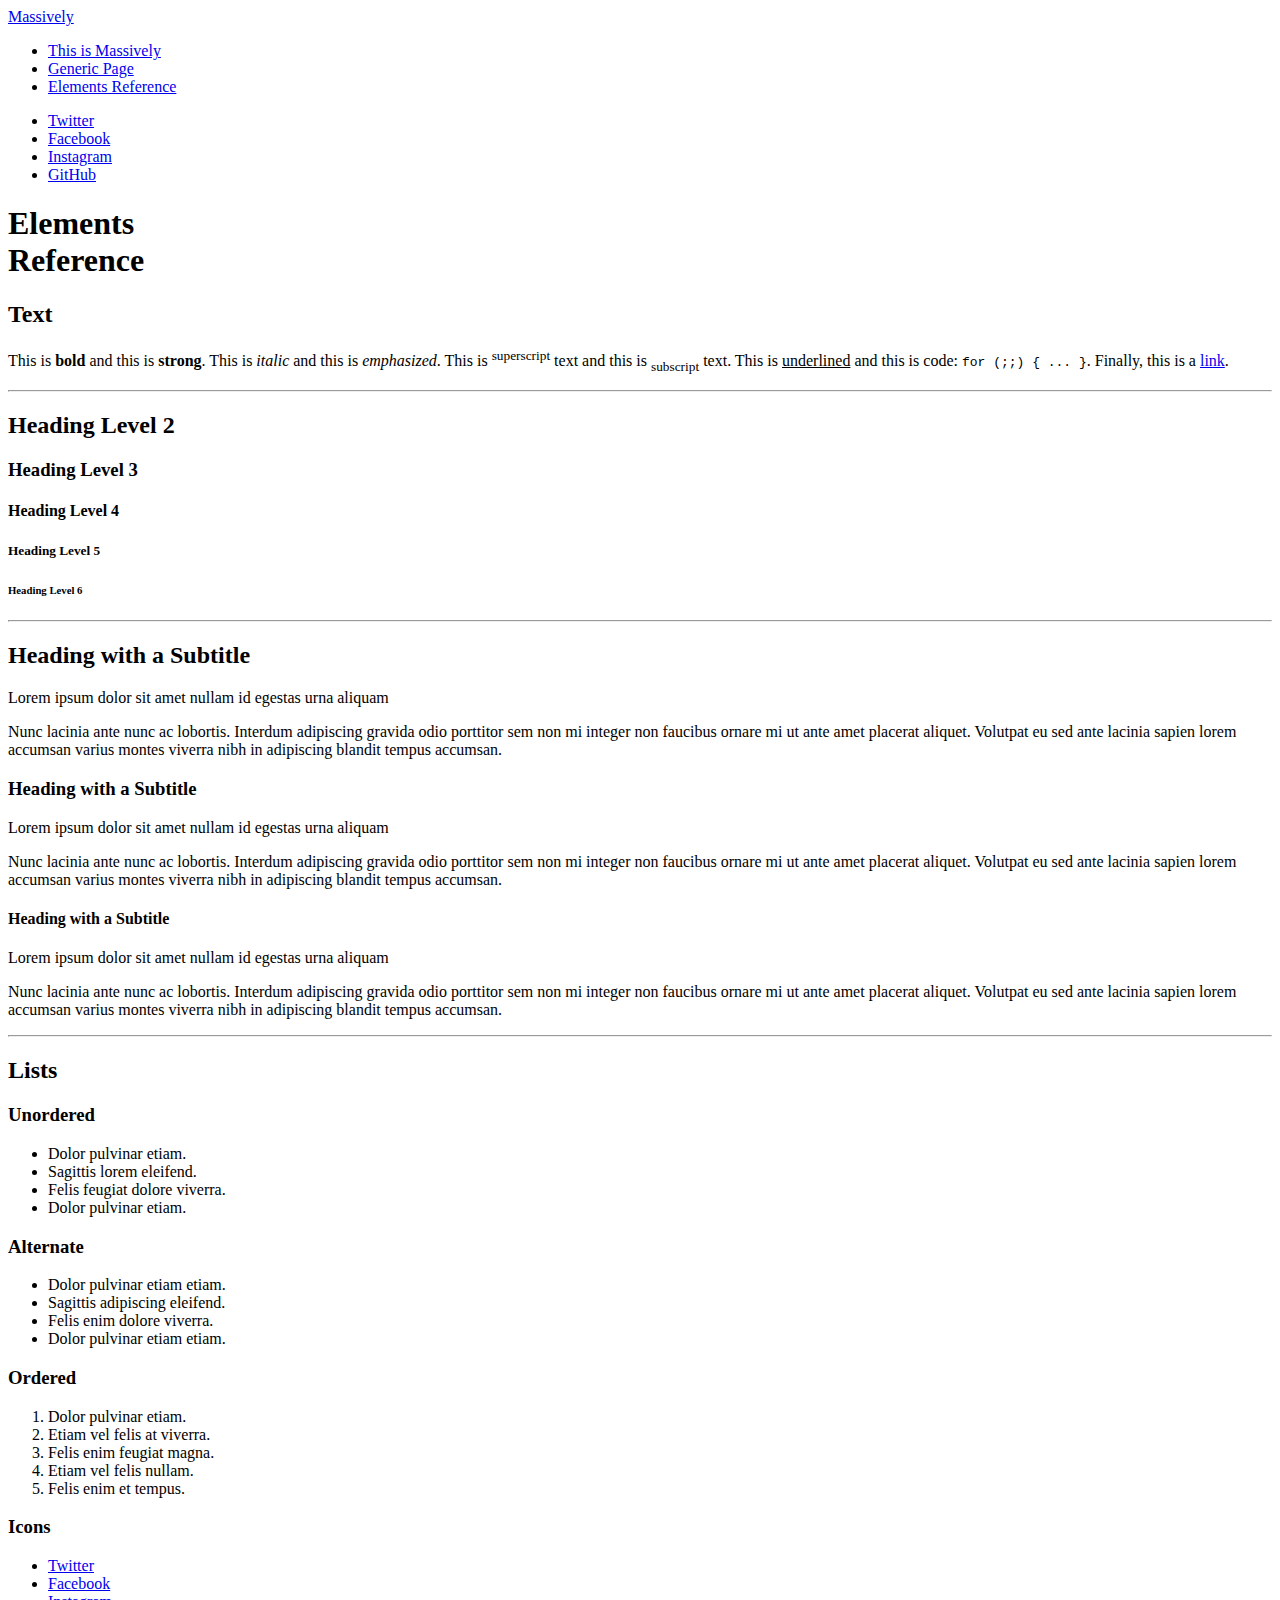
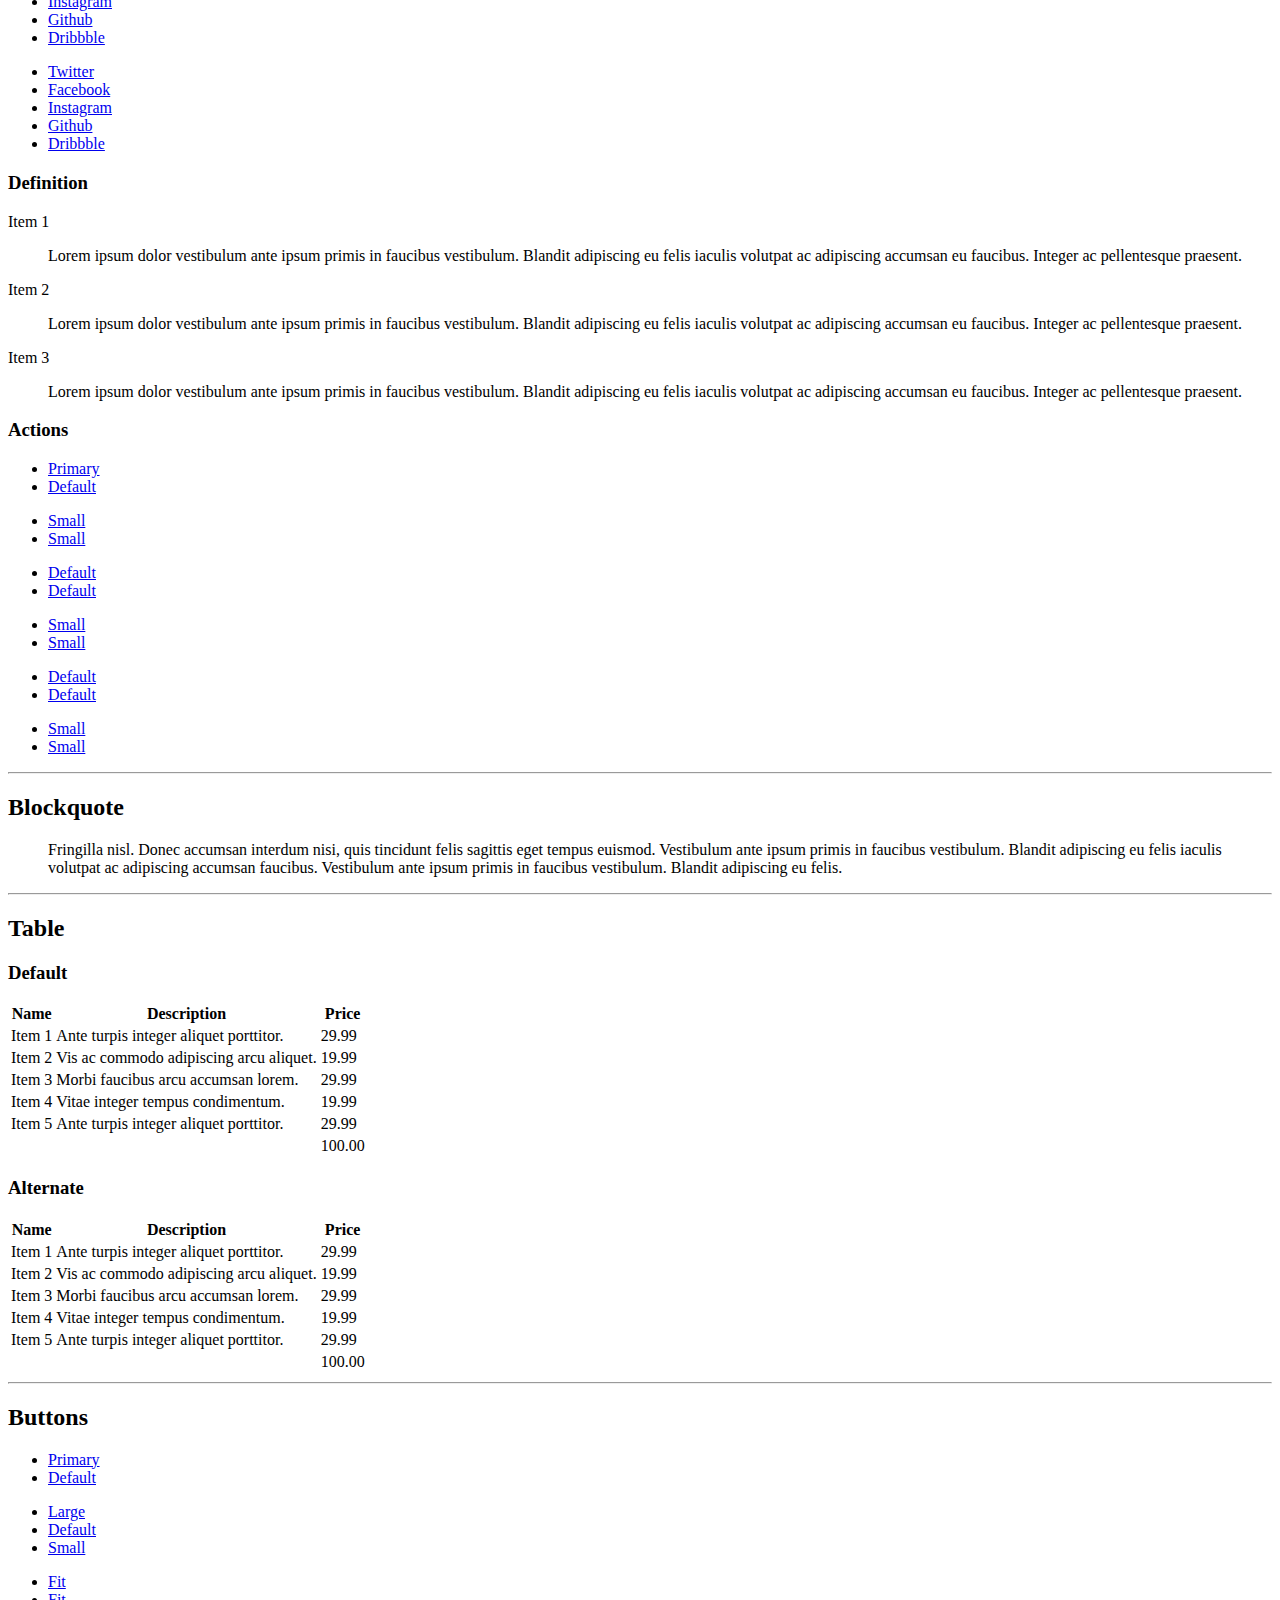
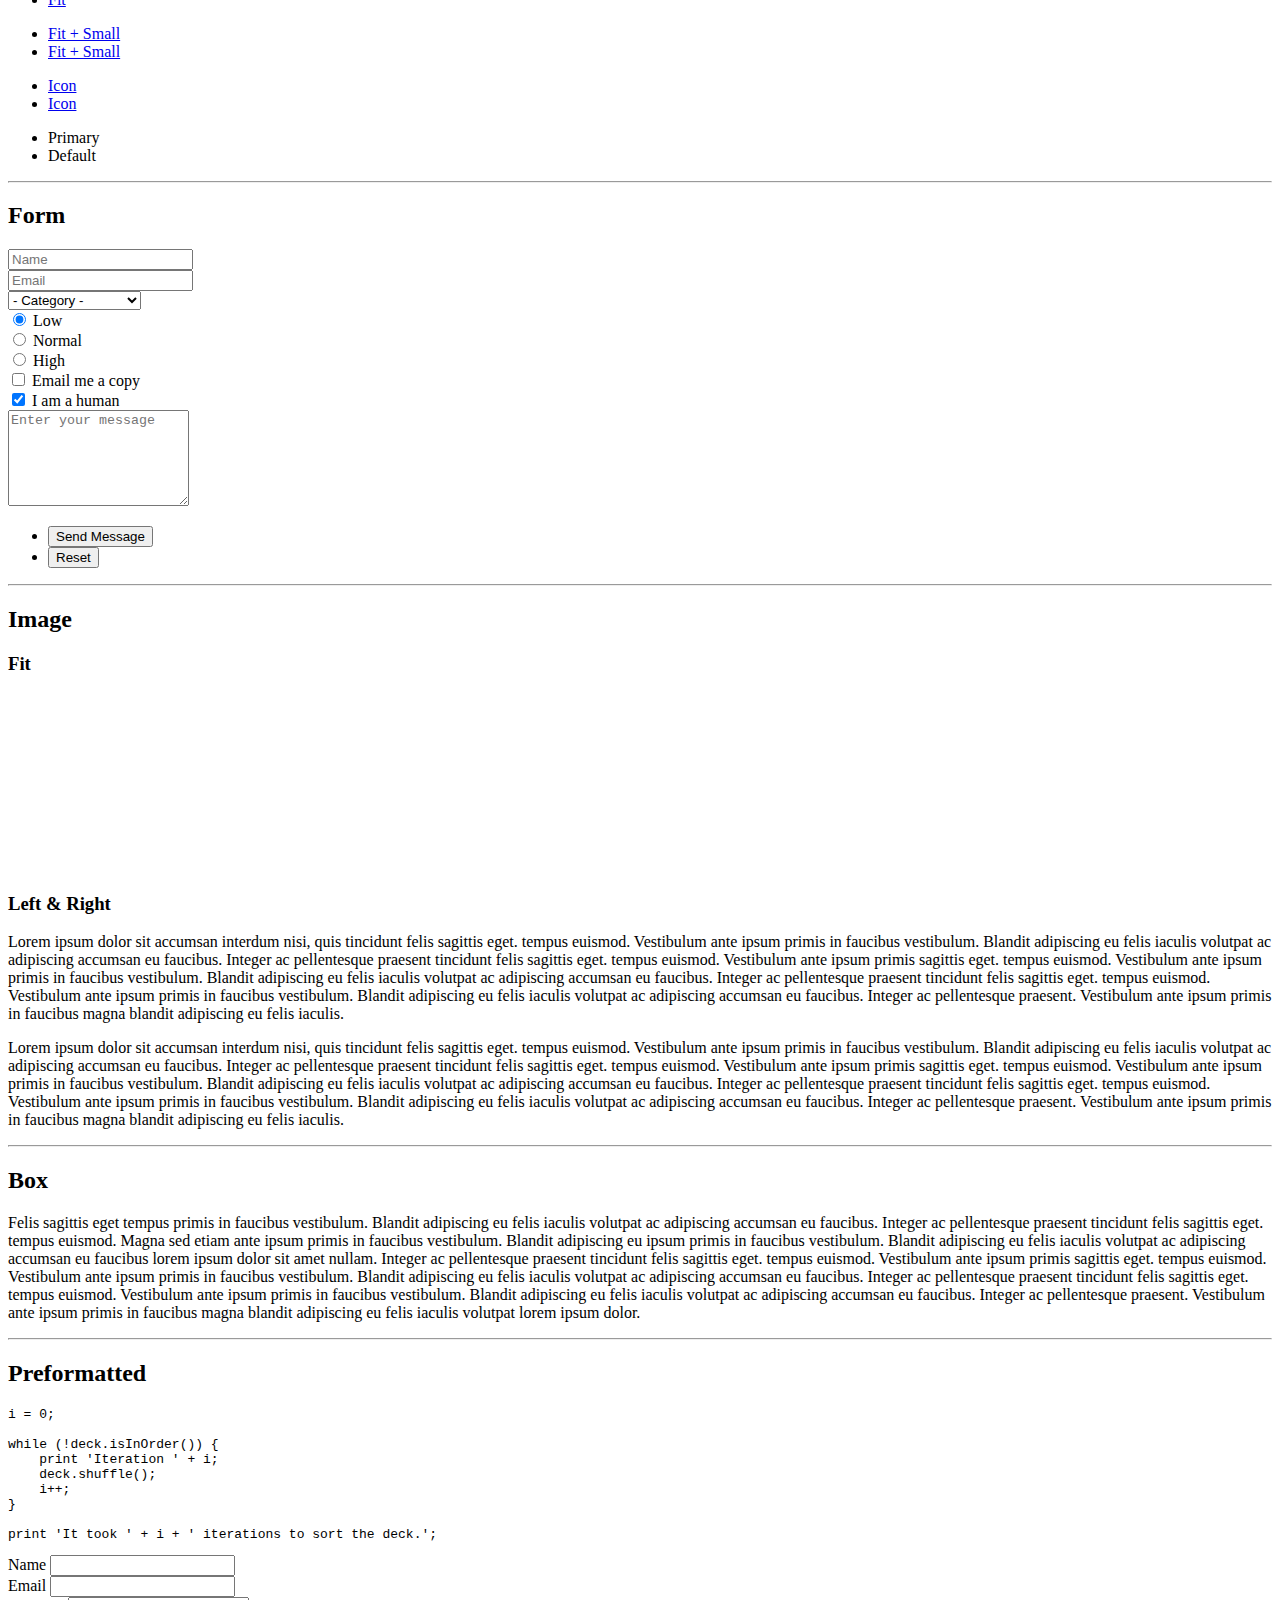
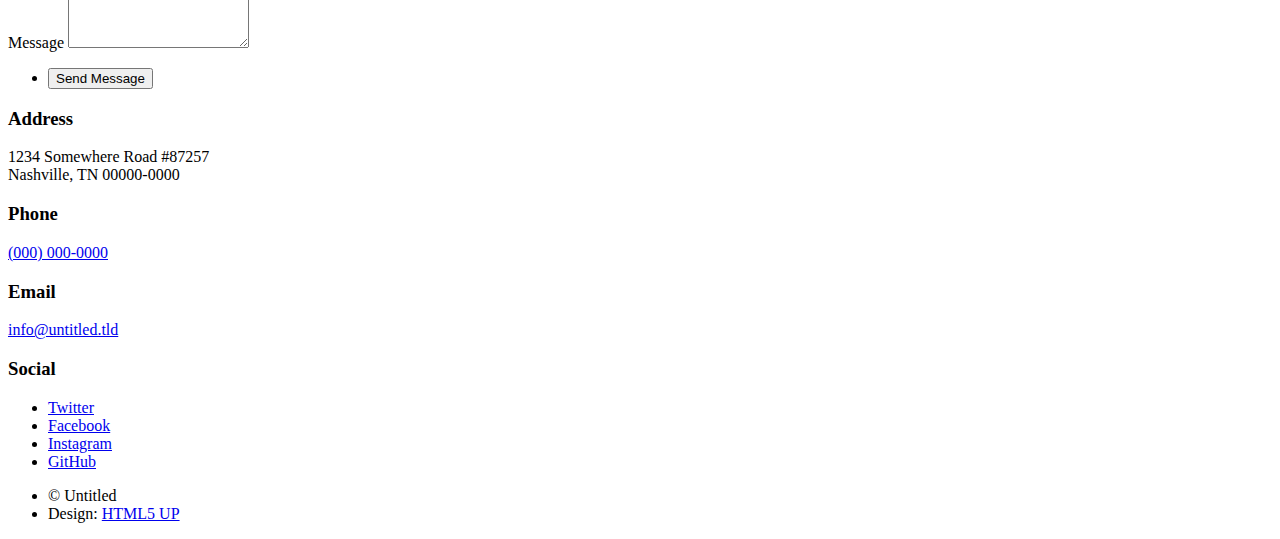
==== commit e4f9570f: "Add files via upload" ====
--- a/elements.html
+++ b/elements.html
@@ -1,12 +1,12 @@
 <!DOCTYPE HTML>
 <!--
-	Forty by HTML5 UP
+	Massively by HTML5 UP
 	html5up.net | @ajlkn
 	Free for personal and commercial use under the CCA 3.0 license (html5up.net/license)
 -->
 <html>
 	<head>
-		<title>Elements - Forty by HTML5 UP</title>
+		<title>Elements Reference - Massively by HTML5 UP</title>
 		<meta charset="utf-8" />
 		<meta name="viewport" content="width=device-width, initial-scale=1, user-scalable=no" />
 		<link rel="stylesheet" href="assets/css/main.css" />
@@ -19,429 +19,402 @@
 
 				<!-- Header -->
 					<header id="header">
-						<a href="index.html" class="logo"><strong>Forty</strong> <span>by HTML5 UP</span></a>
-						<nav>
-							<a href="#menu">Menu</a>
-						</nav>
+						<a href="index.html" class="logo">Massively</a>
 					</header>
 
-				<!-- Menu -->
-					<nav id="menu">
+				<!-- Nav -->
+					<nav id="nav">
 						<ul class="links">
-							<li><a href="index.html">Home</a></li>
-							<li><a href="landing.html">Landing</a></li>
-							<li><a href="generic.html">Generic</a></li>
-							<li><a href="elements.html">Elements</a></li>
+							<li><a href="index.html">This is Massively</a></li>
+							<li><a href="generic.html">Generic Page</a></li>
+							<li class="active"><a href="elements.html">Elements Reference</a></li>
 						</ul>
-						<ul class="actions stacked">
-							<li><a href="#" class="button primary fit">Get Started</a></li>
-							<li><a href="#" class="button fit">Log In</a></li>
+						<ul class="icons">
+							<li><a href="#" class="icon brands fa-twitter"><span class="label">Twitter</span></a></li>
+							<li><a href="#" class="icon brands fa-facebook-f"><span class="label">Facebook</span></a></li>
+							<li><a href="#" class="icon brands fa-instagram"><span class="label">Instagram</span></a></li>
+							<li><a href="#" class="icon brands fa-github"><span class="label">GitHub</span></a></li>
 						</ul>
 					</nav>
 
 				<!-- Main -->
-					<div id="main" class="alt">
-
-						<!-- One -->
-							<section id="one">
-								<div class="inner">
-									<header class="major">
-										<h1>Elements</h1>
+					<div id="main">
+
+						<!-- Post -->
+							<section class="post">
+								<header class="major">
+									<h1>Elements<br />
+									Reference</h1>
+								</header>
+
+								<!-- Text stuff -->
+									<h2>Text</h2>
+									<p>This is <b>bold</b> and this is <strong>strong</strong>. This is <i>italic</i> and this is <em>emphasized</em>.
+									This is <sup>superscript</sup> text and this is <sub>subscript</sub> text.
+									This is <u>underlined</u> and this is code: <code>for (;;) { ... }</code>.
+									Finally, this is a <a href="#">link</a>.</p>
+									<hr />
+									<h2>Heading Level 2</h2>
+									<h3>Heading Level 3</h3>
+									<h4>Heading Level 4</h4>
+									<h5>Heading Level 5</h5>
+									<h6>Heading Level 6</h6>
+									<hr />
+									<header>
+										<h2>Heading with a Subtitle</h2>
+										<p>Lorem ipsum dolor sit amet nullam id egestas urna aliquam</p>
 									</header>
-
-									<!-- Content -->
-										<h2 id="content">Sample Content</h2>
-										<p>Praesent ac adipiscing ullamcorper semper ut amet ac risus. Lorem sapien ut odio odio nunc. Ac adipiscing nibh porttitor erat risus justo adipiscing adipiscing amet placerat accumsan. Vis. Faucibus odio magna tempus adipiscing a non. In mi primis arcu ut non accumsan vivamus ac blandit adipiscing adipiscing arcu metus praesent turpis eu ac lacinia nunc ac commodo gravida adipiscing eget accumsan ac nunc adipiscing adipiscing.</p>
-										<div class="row">
+									<p>Nunc lacinia ante nunc ac lobortis. Interdum adipiscing gravida odio porttitor sem non mi integer non faucibus ornare mi ut ante amet placerat aliquet. Volutpat eu sed ante lacinia sapien lorem accumsan varius montes viverra nibh in adipiscing blandit tempus accumsan.</p>
+									<header>
+										<h3>Heading with a Subtitle</h3>
+										<p>Lorem ipsum dolor sit amet nullam id egestas urna aliquam</p>
+									</header>
+									<p>Nunc lacinia ante nunc ac lobortis. Interdum adipiscing gravida odio porttitor sem non mi integer non faucibus ornare mi ut ante amet placerat aliquet. Volutpat eu sed ante lacinia sapien lorem accumsan varius montes viverra nibh in adipiscing blandit tempus accumsan.</p>
+									<header>
+										<h4>Heading with a Subtitle</h4>
+										<p>Lorem ipsum dolor sit amet nullam id egestas urna aliquam</p>
+									</header>
+									<p>Nunc lacinia ante nunc ac lobortis. Interdum adipiscing gravida odio porttitor sem non mi integer non faucibus ornare mi ut ante amet placerat aliquet. Volutpat eu sed ante lacinia sapien lorem accumsan varius montes viverra nibh in adipiscing blandit tempus accumsan.</p>
+
+									<hr />
+
+								<!-- Lists -->
+									<h2>Lists</h2>
+									<div class="row">
+										<div class="col-6 col-12-small">
+
+											<h3>Unordered</h3>
+											<ul>
+												<li>Dolor pulvinar etiam.</li>
+												<li>Sagittis lorem eleifend.</li>
+												<li>Felis feugiat dolore viverra.</li>
+												<li>Dolor pulvinar etiam.</li>
+											</ul>
+
+											<h3>Alternate</h3>
+											<ul class="alt">
+												<li>Dolor pulvinar etiam etiam.</li>
+												<li>Sagittis adipiscing eleifend.</li>
+												<li>Felis enim dolore viverra.</li>
+												<li>Dolor pulvinar etiam etiam.</li>
+											</ul>
+
+										</div>
+										<div class="col-6 col-12-small">
+
+											<h3>Ordered</h3>
+											<ol>
+												<li>Dolor pulvinar etiam.</li>
+												<li>Etiam vel felis at viverra.</li>
+												<li>Felis enim feugiat magna.</li>
+												<li>Etiam vel felis nullam.</li>
+												<li>Felis enim et tempus.</li>
+											</ol>
+
+											<h3>Icons</h3>
+											<ul class="icons">
+												<li><a href="#" class="icon brands fa-twitter"><span class="label">Twitter</span></a></li>
+												<li><a href="#" class="icon brands fa-facebook-f"><span class="label">Facebook</span></a></li>
+												<li><a href="#" class="icon brands fa-instagram"><span class="label">Instagram</span></a></li>
+												<li><a href="#" class="icon brands fa-github"><span class="label">Github</span></a></li>
+												<li><a href="#" class="icon brands fa-dribbble"><span class="label">Dribbble</span></a></li>
+											</ul>
+											<ul class="icons alt">
+												<li><a href="#" class="icon brands alt fa-twitter"><span class="label">Twitter</span></a></li>
+												<li><a href="#" class="icon brands alt fa-facebook-f"><span class="label">Facebook</span></a></li>
+												<li><a href="#" class="icon brands alt fa-instagram"><span class="label">Instagram</span></a></li>
+												<li><a href="#" class="icon brands alt fa-github"><span class="label">Github</span></a></li>
+												<li><a href="#" class="icon brands alt fa-dribbble"><span class="label">Dribbble</span></a></li>
+											</ul>
+
+										</div>
+									</div>
+									<h3>Definition</h3>
+									<dl>
+										<dt>Item 1</dt>
+										<dd>
+											<p>Lorem ipsum dolor vestibulum ante ipsum primis in faucibus vestibulum. Blandit adipiscing eu felis iaculis volutpat ac adipiscing accumsan eu faucibus. Integer ac pellentesque praesent.</p>
+										</dd>
+										<dt>Item 2</dt>
+										<dd>
+											<p>Lorem ipsum dolor vestibulum ante ipsum primis in faucibus vestibulum. Blandit adipiscing eu felis iaculis volutpat ac adipiscing accumsan eu faucibus. Integer ac pellentesque praesent.</p>
+										</dd>
+										<dt>Item 3</dt>
+										<dd>
+											<p>Lorem ipsum dolor vestibulum ante ipsum primis in faucibus vestibulum. Blandit adipiscing eu felis iaculis volutpat ac adipiscing accumsan eu faucibus. Integer ac pellentesque praesent.</p>
+										</dd>
+									</dl>
+
+									<h3>Actions</h3>
+									<ul class="actions">
+										<li><a href="#" class="button primary">Primary</a></li>
+										<li><a href="#" class="button">Default</a></li>
+									</ul>
+									<ul class="actions small">
+										<li><a href="#" class="button primary small">Small</a></li>
+										<li><a href="#" class="button small">Small</a></li>
+									</ul>
+									<div class="row">
+										<div class="col-6 col-12-small">
+											<ul class="actions stacked">
+												<li><a href="#" class="button primary">Default</a></li>
+												<li><a href="#" class="button">Default</a></li>
+											</ul>
+										</div>
+										<div class="col-6 col-12-small">
+											<ul class="actions stacked">
+												<li><a href="#" class="button primary small">Small</a></li>
+												<li><a href="#" class="button small">Small</a></li>
+											</ul>
+										</div>
+									</div>
+									<div class="row">
+										<div class="col-6 col-12-small">
+											<ul class="actions stacked">
+												<li><a href="#" class="button primary fit">Default</a></li>
+												<li><a href="#" class="button fit">Default</a></li>
+											</ul>
+										</div>
+										<div class="col-6 col-12-small">
+											<ul class="actions stacked">
+												<li><a href="#" class="button primary small fit">Small</a></li>
+												<li><a href="#" class="button small fit">Small</a></li>
+											</ul>
+										</div>
+									</div>
+
+									<hr />
+
+								<!-- Blockquote -->
+									<h2>Blockquote</h2>
+									<blockquote>Fringilla nisl. Donec accumsan interdum nisi, quis tincidunt felis sagittis eget tempus euismod. Vestibulum ante ipsum primis in faucibus vestibulum. Blandit adipiscing eu felis iaculis volutpat ac adipiscing accumsan faucibus. Vestibulum ante ipsum primis in faucibus vestibulum. Blandit adipiscing eu felis.</blockquote>
+
+									<hr />
+
+								<!-- Table -->
+									<h2>Table</h2>
+
+									<h3>Default</h3>
+									<div class="table-wrapper">
+										<table>
+											<thead>
+												<tr>
+													<th>Name</th>
+													<th>Description</th>
+													<th>Price</th>
+												</tr>
+											</thead>
+											<tbody>
+												<tr>
+													<td>Item 1</td>
+													<td>Ante turpis integer aliquet porttitor.</td>
+													<td>29.99</td>
+												</tr>
+												<tr>
+													<td>Item 2</td>
+													<td>Vis ac commodo adipiscing arcu aliquet.</td>
+													<td>19.99</td>
+												</tr>
+												<tr>
+													<td>Item 3</td>
+													<td> Morbi faucibus arcu accumsan lorem.</td>
+													<td>29.99</td>
+												</tr>
+												<tr>
+													<td>Item 4</td>
+													<td>Vitae integer tempus condimentum.</td>
+													<td>19.99</td>
+												</tr>
+												<tr>
+													<td>Item 5</td>
+													<td>Ante turpis integer aliquet porttitor.</td>
+													<td>29.99</td>
+												</tr>
+											</tbody>
+											<tfoot>
+												<tr>
+													<td colspan="2"></td>
+													<td>100.00</td>
+												</tr>
+											</tfoot>
+										</table>
+									</div>
+
+									<h3>Alternate</h3>
+									<div class="table-wrapper">
+										<table class="alt">
+											<thead>
+												<tr>
+													<th>Name</th>
+													<th>Description</th>
+													<th>Price</th>
+												</tr>
+											</thead>
+											<tbody>
+												<tr>
+													<td>Item 1</td>
+													<td>Ante turpis integer aliquet porttitor.</td>
+													<td>29.99</td>
+												</tr>
+												<tr>
+													<td>Item 2</td>
+													<td>Vis ac commodo adipiscing arcu aliquet.</td>
+													<td>19.99</td>
+												</tr>
+												<tr>
+													<td>Item 3</td>
+													<td> Morbi faucibus arcu accumsan lorem.</td>
+													<td>29.99</td>
+												</tr>
+												<tr>
+													<td>Item 4</td>
+													<td>Vitae integer tempus condimentum.</td>
+													<td>19.99</td>
+												</tr>
+												<tr>
+													<td>Item 5</td>
+													<td>Ante turpis integer aliquet porttitor.</td>
+													<td>29.99</td>
+												</tr>
+											</tbody>
+											<tfoot>
+												<tr>
+													<td colspan="2"></td>
+													<td>100.00</td>
+												</tr>
+											</tfoot>
+										</table>
+									</div>
+
+									<hr />
+
+								<!-- Buttons -->
+									<h2>Buttons</h2>
+									<ul class="actions">
+										<li><a href="#" class="button primary">Primary</a></li>
+										<li><a href="#" class="button">Default</a></li>
+									</ul>
+									<ul class="actions">
+										<li><a href="#" class="button primary large">Large</a></li>
+										<li><a href="#" class="button">Default</a></li>
+										<li><a href="#" class="button small">Small</a></li>
+									</ul>
+									<ul class="actions fit">
+										<li><a href="#" class="button primary fit">Fit</a></li>
+										<li><a href="#" class="button fit">Fit</a></li>
+									</ul>
+									<ul class="actions fit small">
+										<li><a href="#" class="button primary fit small">Fit + Small</a></li>
+										<li><a href="#" class="button fit small">Fit + Small</a></li>
+									</ul>
+									<ul class="actions">
+										<li><a href="#" class="button primary icon solid fa-search">Icon</a></li>
+										<li><a href="#" class="button icon solid fa-download">Icon</a></li>
+									</ul>
+									<ul class="actions">
+										<li><span class="button primary disabled">Primary</span></li>
+										<li><span class="button disabled">Default</span></li>
+									</ul>
+
+									<hr />
+
+								<!-- Form -->
+									<h2>Form</h2>
+
+									<form method="post" action="#">
+										<div class="row gtr-uniform">
+											<div class="col-6 col-12-xsmall">
+												<input type="text" name="demo-name" id="demo-name" value="" placeholder="Name" />
+											</div>
+											<div class="col-6 col-12-xsmall">
+												<input type="email" name="demo-email" id="demo-email" value="" placeholder="Email" />
+											</div>
+											<!-- Break -->
+											<div class="col-12">
+												<select name="demo-category" id="demo-category">
+													<option value="">- Category -</option>
+													<option value="1">Manufacturing</option>
+													<option value="1">Shipping</option>
+													<option value="1">Administration</option>
+													<option value="1">Human Resources</option>
+												</select>
+											</div>
+											<!-- Break -->
+											<div class="col-4 col-12-small">
+												<input type="radio" id="demo-priority-low" name="demo-priority" checked>
+												<label for="demo-priority-low">Low</label>
+											</div>
+											<div class="col-4 col-12-small">
+												<input type="radio" id="demo-priority-normal" name="demo-priority">
+												<label for="demo-priority-normal">Normal</label>
+											</div>
+											<div class="col-4 col-12-small">
+												<input type="radio" id="demo-priority-high" name="demo-priority">
+												<label for="demo-priority-high">High</label>
+											</div>
+											<!-- Break -->
 											<div class="col-6 col-12-small">
-												<h3>Sem turpis amet semper</h3>
-												<p>Nunc lacinia ante nunc ac lobortis. Interdum adipiscing gravida odio porttitor sem non mi integer non faucibus ornare mi ut ante amet placerat aliquet. Volutpat commodo eu sed ante lacinia. Sapien a lorem in integer ornare praesent commodo adipiscing arcu in massa commodo lorem accumsan at odio massa ac ac. Semper adipiscing varius montes viverra nibh in adipiscing blandit tempus accumsan.</p>
+												<input type="checkbox" id="demo-copy" name="demo-copy">
+												<label for="demo-copy">Email me a copy</label>
 											</div>
 											<div class="col-6 col-12-small">
-												<h3>Magna odio tempus commodo</h3>
-												<p>In arcu accumsan arcu adipiscing accumsan orci ac. Felis id enim aliquet. Accumsan ac integer lobortis commodo ornare aliquet accumsan erat tempus amet porttitor. Ante commodo blandit adipiscing integer semper orci eget. Faucibus commodo adipiscing mi eu nullam accumsan morbi arcu ornare odio mi adipiscing nascetur lacus ac interdum morbi accumsan vis mi accumsan ac praesent.</p>
-											</div>
-											<!-- Break -->
-											<div class="col-4 col-12-medium">
-												<h3>Interdum sapien gravida</h3>
-												<p>Nunc lacinia ante nunc ac lobortis. Interdum adipiscing gravida odio porttitor sem non mi integer non faucibus ornare mi ut ante amet placerat aliquet. Volutpat eu sed ante lacinia sapien lorem accumsan varius montes viverra nibh in adipiscing blandit tempus accumsan.</p>
-											</div>
-											<div class="col-4 col-12-medium">
-												<h3>Faucibus consequat lorem</h3>
-												<p>Nunc lacinia ante nunc ac lobortis. Interdum adipiscing gravida odio porttitor sem non mi integer non faucibus ornare mi ut ante amet placerat aliquet. Volutpat eu sed ante lacinia sapien lorem accumsan varius montes viverra nibh in adipiscing blandit tempus accumsan.</p>
-											</div>
-											<div class="col-4 col-12-medium">
-												<h3>Accumsan montes viverra</h3>
-												<p>Nunc lacinia ante nunc ac lobortis. Interdum adipiscing gravida odio porttitor sem non mi integer non faucibus ornare mi ut ante amet placerat aliquet. Volutpat eu sed ante lacinia sapien lorem accumsan varius montes viverra nibh in adipiscing blandit tempus accumsan.</p>
-											</div>
-										</div>
-
-									<hr class="major" />
-
-									<!-- Elements -->
-										<h2 id="elements">Elements</h2>
-										<div class="row gtr-200">
-											<div class="col-6 col-12-medium">
-
-												<!-- Text stuff -->
-													<h3>Text</h3>
-													<p>This is <b>bold</b> and this is <strong>strong</strong>. This is <i>italic</i> and this is <em>emphasized</em>.
-													This is <sup>superscript</sup> text and this is <sub>subscript</sub> text.
-													This is <u>underlined</u> and this is code: <code>for (;;) { ... }</code>.
-													Finally, this is a <a href="#">link</a>.</p>
-													<hr />
-													<h2>Heading Level 2</h2>
-													<h3>Heading Level 3</h3>
-													<h4>Heading Level 4</h4>
-													<hr />
-													<p>Nunc lacinia ante nunc ac lobortis. Interdum adipiscing gravida odio porttitor sem non mi integer non faucibus ornare mi ut ante amet placerat aliquet. Volutpat eu sed ante lacinia sapien lorem accumsan varius montes viverra nibh in adipiscing blandit tempus accumsan.</p>
-
-												<!-- Lists -->
-													<h3>Lists</h3>
-													<div class="row">
-														<div class="col-6 col-12-small">
-
-															<h4>Unordered</h4>
-															<ul>
-																<li>Dolor etiam magna etiam.</li>
-																<li>Sagittis lorem eleifend.</li>
-																<li>Felis dolore viverra.</li>
-															</ul>
-
-															<h4>Alternate</h4>
-															<ul class="alt">
-																<li>Dolor etiam magna etiam.</li>
-																<li>Sagittis lorem eleifend.</li>
-																<li>Felis feugiat viverra.</li>
-															</ul>
-
-														</div>
-														<div class="col-6 col-12-small">
-
-															<h4>Ordered</h4>
-															<ol>
-																<li>Dolor etiam magna etiam.</li>
-																<li>Etiam vel lorem sed viverra.</li>
-																<li>Felis dolore viverra.</li>
-																<li>Dolor etiam magna etiam.</li>
-																<li>Etiam vel lorem sed viverra.</li>
-																<li>Felis dolore viverra.</li>
-															</ol>
-
-															<h4>Icons</h4>
-															<ul class="icons">
-																<li><a href="#" class="icon brands fa-twitter"><span class="label">Twitter</span></a></li>
-																<li><a href="#" class="icon brands fa-facebook-f"><span class="label">Facebook</span></a></li>
-																<li><a href="#" class="icon brands fa-instagram"><span class="label">Instagram</span></a></li>
-																<li><a href="#" class="icon brands fa-github"><span class="label">Github</span></a></li>
-																<li><a href="#" class="icon brands fa-dribbble"><span class="label">Dribbble</span></a></li>
-																<li><a href="#" class="icon brands fa-tumblr"><span class="label">Tumblr</span></a></li>
-															</ul>
-															<ul class="icons">
-																<li><a href="#" class="icon brands alt fa-twitter"><span class="label">Twitter</span></a></li>
-																<li><a href="#" class="icon brands alt fa-facebook-f"><span class="label">Facebook</span></a></li>
-																<li><a href="#" class="icon brands alt fa-instagram"><span class="label">Instagram</span></a></li>
-															</ul>
-
-														</div>
-													</div>
-													<h4>Definition</h4>
-													<dl>
-														<dt>Item1</dt>
-														<dd>
-															<p>Lorem ipsum dolor vestibulum ante ipsum primis in faucibus vestibulum. Blandit adipiscing eu felis iaculis volutpat ac adipiscing accumsan eu faucibus. Integer ac pellentesque praesent. Lorem ipsum dolor.</p>
-														</dd>
-														<dt>Item2</dt>
-														<dd>
-															<p>Lorem ipsum dolor vestibulum ante ipsum primis in faucibus vestibulum. Blandit adipiscing eu felis iaculis volutpat ac adipiscing accumsan eu faucibus. Integer ac pellentesque praesent. Lorem ipsum dolor.</p>
-														</dd>
-														<dt>Item3</dt>
-														<dd>
-															<p>Lorem ipsum dolor vestibulum ante ipsum primis in faucibus vestibulum. Blandit adipiscing eu felis iaculis volutpat ac adipiscing accumsan eu faucibus. Integer ac pellentesque praesent. Lorem ipsum dolor.</p>
-														</dd>
-													</dl>
-
-													<h4>Actions</h4>
-													<ul class="actions">
-														<li><a href="#" class="button primary">Default</a></li>
-														<li><a href="#" class="button">Default</a></li>
-													</ul>
-													<ul class="actions small">
-														<li><a href="#" class="button primary small">Small</a></li>
-														<li><a href="#" class="button small">Small</a></li>
-													</ul>
-													<div class="row">
-														<div class="col-6 col-12-small">
-															<ul class="actions stacked">
-																<li><a href="#" class="button primary">Default</a></li>
-																<li><a href="#" class="button">Default</a></li>
-															</ul>
-														</div>
-														<div class="col-6 col-12-small">
-															<ul class="actions stacked">
-																<li><a href="#" class="button primary small">Small</a></li>
-																<li><a href="#" class="button small">Small</a></li>
-															</ul>
-														</div>
-														<div class="col-6 col-12-small">
-															<ul class="actions stacked">
-																<li><a href="#" class="button primary fit">Default</a></li>
-																<li><a href="#" class="button fit">Default</a></li>
-															</ul>
-														</div>
-														<div class="col-6 col-12-small">
-															<ul class="actions stacked">
-																<li><a href="#" class="button primary small fit">Small</a></li>
-																<li><a href="#" class="button small fit">Small</a></li>
-															</ul>
-														</div>
-													</div>
-
-													<h4>Pagination</h4>
-													<ul class="pagination">
-														<li><span class="button small disabled">Prev</span></li>
-														<li><a href="#" class="page active">1</a></li>
-														<li><a href="#" class="page">2</a></li>
-														<li><a href="#" class="page">3</a></li>
-														<li><span>&hellip;</span></li>
-														<li><a href="#" class="page">8</a></li>
-														<li><a href="#" class="page">9</a></li>
-														<li><a href="#" class="page">10</a></li>
-														<li><a href="#" class="button small">Next</a></li>
-													</ul>
-
-												<!-- Blockquote -->
-													<h3>Blockquote</h3>
-													<blockquote>Fringilla nisl. Donec accumsan interdum nisi, quis tincidunt felis sagittis eget tempus euismod. Vestibulum ante ipsum primis in faucibus vestibulum. Blandit adipiscing eu felis iaculis volutpat ac adipiscing accumsan faucibus. Vestibulum ante ipsum primis in faucibus vestibulum. Blandit adipiscing eu felis.</blockquote>
-
-												<!-- Table -->
-													<h3>Table</h3>
-
-													<h4>Default</h4>
-													<div class="table-wrapper">
-														<table>
-															<thead>
-																<tr>
-																	<th>Name</th>
-																	<th>Description</th>
-																	<th>Price</th>
-																</tr>
-															</thead>
-															<tbody>
-																<tr>
-																	<td>Item1</td>
-																	<td>Ante turpis integer aliquet porttitor.</td>
-																	<td>29.99</td>
-																</tr>
-																<tr>
-																	<td>Item2</td>
-																	<td>Vis ac commodo adipiscing arcu aliquet.</td>
-																	<td>19.99</td>
-																</tr>
-																<tr>
-																	<td>Item3</td>
-																	<td> Morbi faucibus arcu accumsan lorem.</td>
-																	<td>29.99</td>
-																</tr>
-																<tr>
-																	<td>Item4</td>
-																	<td>Vitae integer tempus condimentum.</td>
-																	<td>19.99</td>
-																</tr>
-																<tr>
-																	<td>Item5</td>
-																	<td>Ante turpis integer aliquet porttitor.</td>
-																	<td>29.99</td>
-																</tr>
-															</tbody>
-															<tfoot>
-																<tr>
-																	<td colspan="2"></td>
-																	<td>100.00</td>
-																</tr>
-															</tfoot>
-														</table>
-													</div>
-
-													<h4>Alternate</h4>
-													<div class="table-wrapper">
-														<table class="alt">
-															<thead>
-																<tr>
-																	<th>Name</th>
-																	<th>Description</th>
-																	<th>Price</th>
-																</tr>
-															</thead>
-															<tbody>
-																<tr>
-																	<td>Item1</td>
-																	<td>Ante turpis integer aliquet porttitor.</td>
-																	<td>29.99</td>
-																</tr>
-																<tr>
-																	<td>Item2</td>
-																	<td>Vis ac commodo adipiscing arcu aliquet.</td>
-																	<td>19.99</td>
-																</tr>
-																<tr>
-																	<td>Item3</td>
-																	<td> Morbi faucibus arcu accumsan lorem.</td>
-																	<td>29.99</td>
-																</tr>
-																<tr>
-																	<td>Item4</td>
-																	<td>Vitae integer tempus condimentum.</td>
-																	<td>19.99</td>
-																</tr>
-																<tr>
-																	<td>Item5</td>
-																	<td>Ante turpis integer aliquet porttitor.</td>
-																	<td>29.99</td>
-																</tr>
-															</tbody>
-															<tfoot>
-																<tr>
-																	<td colspan="2"></td>
-																	<td>100.00</td>
-																</tr>
-															</tfoot>
-														</table>
-													</div>
-
-											</div>
-											<div class="col-6 col-12-medium">
-
-												<!-- Buttons -->
-													<h3>Buttons</h3>
-													<ul class="actions">
-														<li><a href="#" class="button primary">Primary</a></li>
-														<li><a href="#" class="button">Default</a></li>
-													</ul>
-													<div class="row">
-														<div class="col-6 col-12-xsmall">
-															<ul class="actions stacked">
-																<li><a href="#" class="button large">Large</a></li>
-																<li><a href="#" class="button">Default</a></li>
-																<li><a href="#" class="button small">Small</a></li>
-															</ul>
-														</div>
-														<div class="col-6 col-12-xsmall">
-															<ul class="actions stacked">
-																<li><a href="#" class="button primary large">Large</a></li>
-																<li><a href="#" class="button primary">Default</a></li>
-																<li><a href="#" class="button primary small">Small</a></li>
-															</ul>
-														</div>
-													</div>
-													<ul class="actions fit">
-														<li><a href="#" class="button primary fit">Fit</a></li>
-														<li><a href="#" class="button fit">Fit</a></li>
-													</ul>
-													<ul class="actions fit small">
-														<li><a href="#" class="button primary fit small">Fit + Small</a></li>
-														<li><a href="#" class="button fit small">Fit + Small</a></li>
-													</ul>
-													<ul class="actions">
-														<li><a href="#" class="button primary icon solid fa-search">Icon</a></li>
-														<li><a href="#" class="button icon solid fa-download">Icon</a></li>
-													</ul>
-													<ul class="actions">
-														<li><span class="button primary disabled">Primary</span></li>
-														<li><span class="button disabled">Default</span></li>
-													</ul>
-
-												<!-- Form -->
-													<h3>Form</h3>
-
-													<form method="post" action="#">
-														<div class="row gtr-uniform">
-															<div class="col-6 col-12-xsmall">
-																<input type="text" name="demo-name" id="demo-name" value="" placeholder="Name" />
-															</div>
-															<div class="col-6 col-12-xsmall">
-																<input type="email" name="demo-email" id="demo-email" value="" placeholder="Email" />
-															</div>
-															<!-- Break -->
-															<div class="col-12">
-																<select name="demo-category" id="demo-category">
-																	<option value="">- Category -</option>
-																	<option value="1">Manufacturing</option>
-																	<option value="1">Shipping</option>
-																	<option value="1">Administration</option>
-																	<option value="1">Human Resources</option>
-																</select>
-															</div>
-															<!-- Break -->
-															<div class="col-4 col-12-small">
-																<input type="radio" id="demo-priority-low" name="demo-priority" checked>
-																<label for="demo-priority-low">Low</label>
-															</div>
-															<div class="col-4 col-12-small">
-																<input type="radio" id="demo-priority-normal" name="demo-priority">
-																<label for="demo-priority-normal">Normal</label>
-															</div>
-															<div class="col-4 col-12-small">
-																<input type="radio" id="demo-priority-high" name="demo-priority">
-																<label for="demo-priority-high">High</label>
-															</div>
-															<!-- Break -->
-															<div class="col-6 col-12-small">
-																<input type="checkbox" id="demo-copy" name="demo-copy">
-																<label for="demo-copy">Email me a copy</label>
-															</div>
-															<div class="col-6 col-12-small">
-																<input type="checkbox" id="demo-human" name="demo-human" checked>
-																<label for="demo-human">I am a human</label>
-															</div>
-															<!-- Break -->
-															<div class="col-12">
-																<textarea name="demo-message" id="demo-message" placeholder="Enter your message" rows="6"></textarea>
-															</div>
-															<!-- Break -->
-															<div class="col-12">
-																<ul class="actions">
-																	<li><input type="submit" value="Send Message" class="primary" /></li>
-																	<li><input type="reset" value="Reset" /></li>
-																</ul>
-															</div>
-														</div>
-													</form>
-
-												<!-- Image -->
-													<h3>Image</h3>
-
-													<h4>Fit</h4>
-													<span class="image fit"><img src="images/pic03.jpg" alt="" /></span>
-													<div class="box alt">
-														<div class="row gtr-50 gtr-uniform">
-															<div class="col-4"><span class="image fit"><img src="images/pic08.jpg" alt="" /></span></div>
-															<div class="col-4"><span class="image fit"><img src="images/pic09.jpg" alt="" /></span></div>
-															<div class="col-4"><span class="image fit"><img src="images/pic10.jpg" alt="" /></span></div>
-															<!-- Break -->
-															<div class="col-4"><span class="image fit"><img src="images/pic10.jpg" alt="" /></span></div>
-															<div class="col-4"><span class="image fit"><img src="images/pic08.jpg" alt="" /></span></div>
-															<div class="col-4"><span class="image fit"><img src="images/pic09.jpg" alt="" /></span></div>
-															<!-- Break -->
-															<div class="col-4"><span class="image fit"><img src="images/pic09.jpg" alt="" /></span></div>
-															<div class="col-4"><span class="image fit"><img src="images/pic10.jpg" alt="" /></span></div>
-															<div class="col-4"><span class="image fit"><img src="images/pic08.jpg" alt="" /></span></div>
-														</div>
-													</div>
-
-													<h4>Left &amp; Right</h4>
-													<p><span class="image left"><img src="images/pic09.jpg" alt="" /></span>Lorem ipsum dolor sit accumsan interdum nisi, quis tincidunt felis sagittis eget. tempus euismod. Vestibulum ante ipsum primis in faucibus vestibulum. Blandit adipiscing eu felis iaculis volutpat ac adipiscing accumsan eu faucibus. Integer ac pellentesque praesent tincidunt felis sagittis eget. tempus euismod. Vestibulum ante ipsum primis sagittis eget. tempus euismod. Vestibulum ante ipsum primis in faucibus vestibulum. Blandit adipiscing eu felis iaculis volutpat ac adipiscing accumsan eu faucibus. Integer ac pellentesque praesent tincidunt felis sagittis eget tempus vestibulum ante ipsum primis in faucibus magna blandit adipiscing eu felis iaculis.</p>
-													<p><span class="image right"><img src="images/pic10.jpg" alt="" /></span>Lorem ipsum dolor sit accumsan interdum nisi, quis tincidunt felis sagittis eget. tempus euismod. Vestibulum ante ipsum primis in faucibus vestibulum. Blandit adipiscing eu felis iaculis volutpat ac adipiscing accumsan eu faucibus. Integer ac pellentesque praesent tincidunt felis sagittis eget. tempus euismod. Vestibulum ante ipsum primis sagittis eget. tempus euismod. Vestibulum ante ipsum primis in faucibus vestibulum. Blandit adipiscing eu felis iaculis volutpat ac adipiscing accumsan eu faucibus. Integer ac pellentesque praesent tincidunt felis sagittis eget tempus vestibulum ante ipsum primis in faucibus magna blandit adipiscing eu felis iaculis.</p>
-
-												<!-- Box -->
-													<h3>Box</h3>
-													<div class="box">
-														<p>Felis sagittis eget tempus primis in faucibus vestibulum. Blandit adipiscing eu felis iaculis volutpat ac adipiscing accumsan eu faucibus. Integer ac pellentesque praesent tincidunt felis sagittis eget. tempus euismod. Magna sed etiam ante ipsum primis in faucibus vestibulum. Blandit adipiscing eu ipsum primis in faucibus vestibulum. Blandit adipiscing eu felis iaculis volutpat ac adipiscing accumsan eu faucibus lorem ipsum.</p>
-													</div>
-
-												<!-- Preformatted Code -->
-													<h3>Preformatted</h3>
-													<pre><code>i = 0;
+												<input type="checkbox" id="demo-human" name="demo-human" checked>
+												<label for="demo-human">I am a human</label>
+											</div>
+											<!-- Break -->
+											<div class="col-12">
+												<textarea name="demo-message" id="demo-message" placeholder="Enter your message" rows="6"></textarea>
+											</div>
+											<!-- Break -->
+											<div class="col-12">
+												<ul class="actions">
+													<li><input type="submit" value="Send Message" class="primary" /></li>
+													<li><input type="reset" value="Reset" /></li>
+												</ul>
+											</div>
+										</div>
+									</form>
+
+									<hr />
+
+								<!-- Image -->
+									<h2>Image</h2>
+
+									<h3>Fit</h3>
+									<span class="image fit"><img src="images/pic01.jpg" alt="" /></span>
+									<div class="box alt">
+										<div class="row gtr-50 gtr-uniform">
+											<div class="col-4"><span class="image fit"><img src="images/pic02.jpg" alt="" /></span></div>
+											<div class="col-4"><span class="image fit"><img src="images/pic03.jpg" alt="" /></span></div>
+											<div class="col-4"><span class="image fit"><img src="images/pic04.jpg" alt="" /></span></div>
+											<!-- Break -->
+											<div class="col-4"><span class="image fit"><img src="images/pic04.jpg" alt="" /></span></div>
+											<div class="col-4"><span class="image fit"><img src="images/pic02.jpg" alt="" /></span></div>
+											<div class="col-4"><span class="image fit"><img src="images/pic03.jpg" alt="" /></span></div>
+											<!-- Break -->
+											<div class="col-4"><span class="image fit"><img src="images/pic03.jpg" alt="" /></span></div>
+											<div class="col-4"><span class="image fit"><img src="images/pic04.jpg" alt="" /></span></div>
+											<div class="col-4"><span class="image fit"><img src="images/pic02.jpg" alt="" /></span></div>
+										</div>
+									</div>
+
+									<h3>Left &amp; Right</h3>
+									<p><span class="image left"><img src="images/pic08.jpg" alt="" /></span>Lorem ipsum dolor sit accumsan interdum nisi, quis tincidunt felis sagittis eget. tempus euismod. Vestibulum ante ipsum primis in faucibus vestibulum. Blandit adipiscing eu felis iaculis volutpat ac adipiscing accumsan eu faucibus. Integer ac pellentesque praesent tincidunt felis sagittis eget. tempus euismod. Vestibulum ante ipsum primis sagittis eget. tempus euismod. Vestibulum ante ipsum primis in faucibus vestibulum. Blandit adipiscing eu felis iaculis volutpat ac adipiscing accumsan eu faucibus. Integer ac pellentesque praesent tincidunt felis sagittis eget. tempus euismod. Vestibulum ante ipsum primis in faucibus vestibulum. Blandit adipiscing eu felis iaculis volutpat ac adipiscing accumsan eu faucibus. Integer ac pellentesque praesent. Vestibulum ante ipsum primis in faucibus magna blandit adipiscing eu felis iaculis.</p>
+									<p><span class="image right"><img src="images/pic09.jpg" alt="" /></span>Lorem ipsum dolor sit accumsan interdum nisi, quis tincidunt felis sagittis eget. tempus euismod. Vestibulum ante ipsum primis in faucibus vestibulum. Blandit adipiscing eu felis iaculis volutpat ac adipiscing accumsan eu faucibus. Integer ac pellentesque praesent tincidunt felis sagittis eget. tempus euismod. Vestibulum ante ipsum primis sagittis eget. tempus euismod. Vestibulum ante ipsum primis in faucibus vestibulum. Blandit adipiscing eu felis iaculis volutpat ac adipiscing accumsan eu faucibus. Integer ac pellentesque praesent tincidunt felis sagittis eget. tempus euismod. Vestibulum ante ipsum primis in faucibus vestibulum. Blandit adipiscing eu felis iaculis volutpat ac adipiscing accumsan eu faucibus. Integer ac pellentesque praesent. Vestibulum ante ipsum primis in faucibus magna blandit adipiscing eu felis iaculis.</p>
+
+									<hr />
+
+								<!-- Box -->
+									<h2>Box</h2>
+									<div class="box">
+										<p>Felis sagittis eget tempus primis in faucibus vestibulum. Blandit adipiscing eu felis iaculis volutpat ac adipiscing accumsan eu faucibus. Integer ac pellentesque praesent tincidunt felis sagittis eget. tempus euismod. Magna sed etiam ante ipsum primis in faucibus vestibulum. Blandit adipiscing eu ipsum primis in faucibus vestibulum. Blandit adipiscing eu felis iaculis volutpat ac adipiscing accumsan eu faucibus lorem ipsum dolor sit amet nullam. Integer ac pellentesque praesent tincidunt felis sagittis eget. tempus euismod. Vestibulum ante ipsum primis sagittis eget. tempus euismod. Vestibulum ante ipsum primis in faucibus vestibulum. Blandit adipiscing eu felis iaculis volutpat ac adipiscing accumsan eu faucibus. Integer ac pellentesque praesent tincidunt felis sagittis eget. tempus euismod. Vestibulum ante ipsum primis in faucibus vestibulum. Blandit adipiscing eu felis iaculis volutpat ac adipiscing accumsan eu faucibus. Integer ac pellentesque praesent. Vestibulum ante ipsum primis in faucibus magna blandit adipiscing eu felis iaculis volutpat lorem ipsum dolor.</p>
+									</div>
+
+									<hr />
+
+								<!-- Preformatted Code -->
+									<h2>Preformatted</h2>
+									<pre><code>i = 0;
 
 while (!deck.isInOrder()) {
     print 'Iteration ' + i;
@@ -452,89 +425,70 @@
 print 'It took ' + i + ' iterations to sort the deck.';
 </code></pre>
 
-											</div>
-										</div>
-
-								</div>
 							</section>
 
 					</div>
-
-				<!-- Contact -->
-					<section id="contact">
-						<div class="inner">
-							<section>
-								<form method="post" action="#">
-									<div class="fields">
-										<div class="field half">
-											<label for="name">Name</label>
-											<input type="text" name="name" id="name" />
-										</div>
-										<div class="field half">
-											<label for="email">Email</label>
-											<input type="text" name="email" id="email" />
-										</div>
-										<div class="field">
-											<label for="message">Message</label>
-											<textarea name="message" id="message" rows="6"></textarea>
-										</div>
-									</div>
-									<ul class="actions">
-										<li><input type="submit" value="Send Message" class="primary" /></li>
-										<li><input type="reset" value="Clear" /></li>
-									</ul>
-								</form>
-							</section>
-							<section class="split">
-								<section>
-									<div class="contact-method">
-										<span class="icon solid alt fa-envelope"></span>
-										<h3>Email</h3>
-										<a href="#">information@untitled.tld</a>
-									</div>
-								</section>
-								<section>
-									<div class="contact-method">
-										<span class="icon solid alt fa-phone"></span>
-										<h3>Phone</h3>
-										<span>(000) 000-0000 x12387</span>
-									</div>
-								</section>
-								<section>
-									<div class="contact-method">
-										<span class="icon solid alt fa-home"></span>
-										<h3>Address</h3>
-										<span>1234 Somewhere Road #5432<br />
-										Nashville, TN 00000<br />
-										United States of America</span>
-									</div>
-								</section>
-							</section>
-						</div>
-					</section>
 
 				<!-- Footer -->
 					<footer id="footer">
-						<div class="inner">
-							<ul class="icons">
-								<li><a href="#" class="icon brands alt fa-twitter"><span class="label">Twitter</span></a></li>
-								<li><a href="#" class="icon brands alt fa-facebook-f"><span class="label">Facebook</span></a></li>
-								<li><a href="#" class="icon brands alt fa-instagram"><span class="label">Instagram</span></a></li>
-								<li><a href="#" class="icon brands alt fa-github"><span class="label">GitHub</span></a></li>
-								<li><a href="#" class="icon brands alt fa-linkedin-in"><span class="label">LinkedIn</span></a></li>
-							</ul>
-							<ul class="copyright">
-								<li>&copy; Untitled</li><li>Design: <a href="https://html5up.net">HTML5 UP</a></li>
-							</ul>
-						</div>
+						<section>
+							<form method="post" action="#">
+								<div class="fields">
+									<div class="field">
+										<label for="name">Name</label>
+										<input type="text" name="name" id="name" />
+									</div>
+									<div class="field">
+										<label for="email">Email</label>
+										<input type="text" name="email" id="email" />
+									</div>
+									<div class="field">
+										<label for="message">Message</label>
+										<textarea name="message" id="message" rows="3"></textarea>
+									</div>
+								</div>
+								<ul class="actions">
+									<li><input type="submit" value="Send Message" /></li>
+								</ul>
+							</form>
+						</section>
+						<section class="split contact">
+							<section class="alt">
+								<h3>Address</h3>
+								<p>1234 Somewhere Road #87257<br />
+								Nashville, TN 00000-0000</p>
+							</section>
+							<section>
+								<h3>Phone</h3>
+								<p><a href="#">(000) 000-0000</a></p>
+							</section>
+							<section>
+								<h3>Email</h3>
+								<p><a href="#">info@untitled.tld</a></p>
+							</section>
+							<section>
+								<h3>Social</h3>
+								<ul class="icons alt">
+									<li><a href="#" class="icon brands alt fa-twitter"><span class="label">Twitter</span></a></li>
+									<li><a href="#" class="icon brands alt fa-facebook-f"><span class="label">Facebook</span></a></li>
+									<li><a href="#" class="icon brands alt fa-instagram"><span class="label">Instagram</span></a></li>
+									<li><a href="#" class="icon brands alt fa-github"><span class="label">GitHub</span></a></li>
+								</ul>
+							</section>
+						</section>
 					</footer>
+
+				<!-- Copyright -->
+					<div id="copyright">
+						<ul><li>&copy; Untitled</li><li>Design: <a href="https://html5up.net">HTML5 UP</a></li></ul>
+					</div>
 
 			</div>
 
 		<!-- Scripts -->
 			<script src="assets/js/jquery.min.js"></script>
+			<script src="assets/js/jquery.scrollex.min.js"></script>
 			<script src="assets/js/jquery.scrolly.min.js"></script>
-			<script src="assets/js/jquery.scrollex.min.js"></script>
 			<script src="assets/js/browser.min.js"></script>
 			<script src="assets/js/breakpoints.min.js"></script>
 			<script src="assets/js/util.js"></script>
